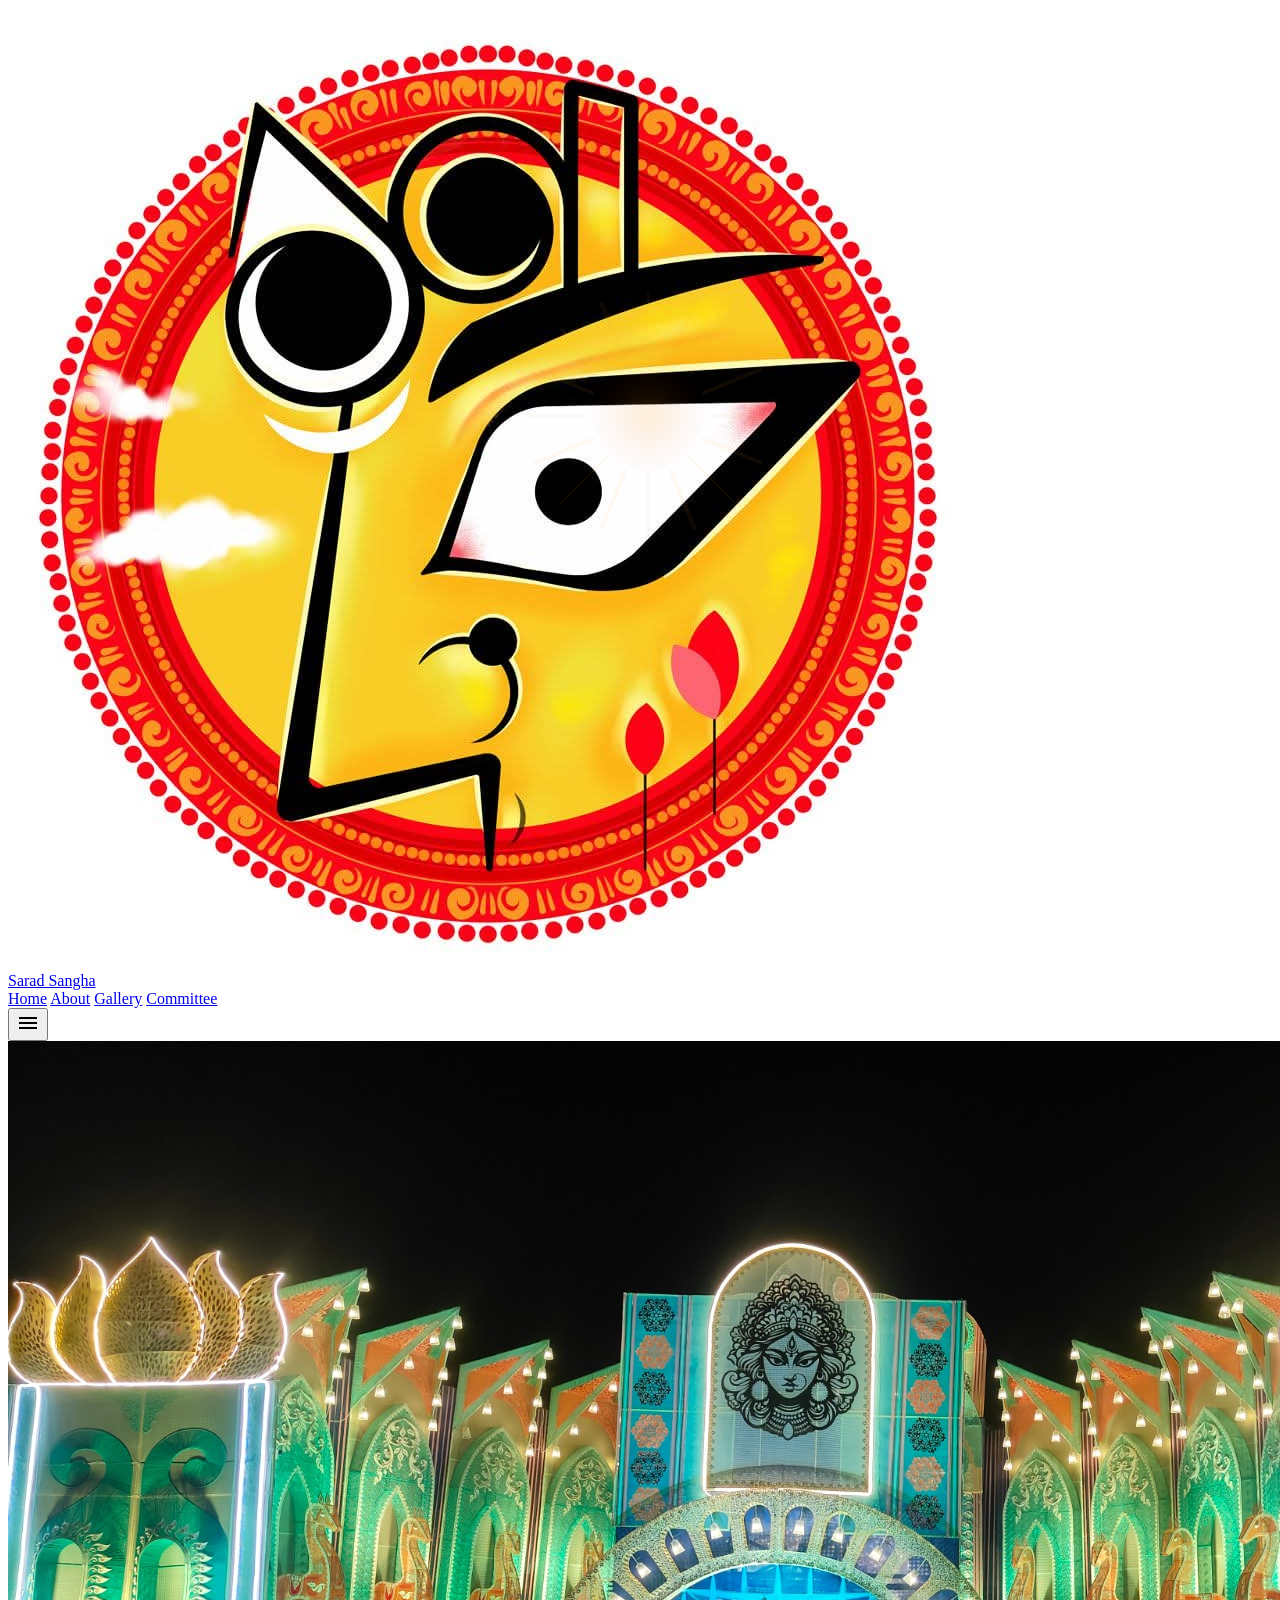
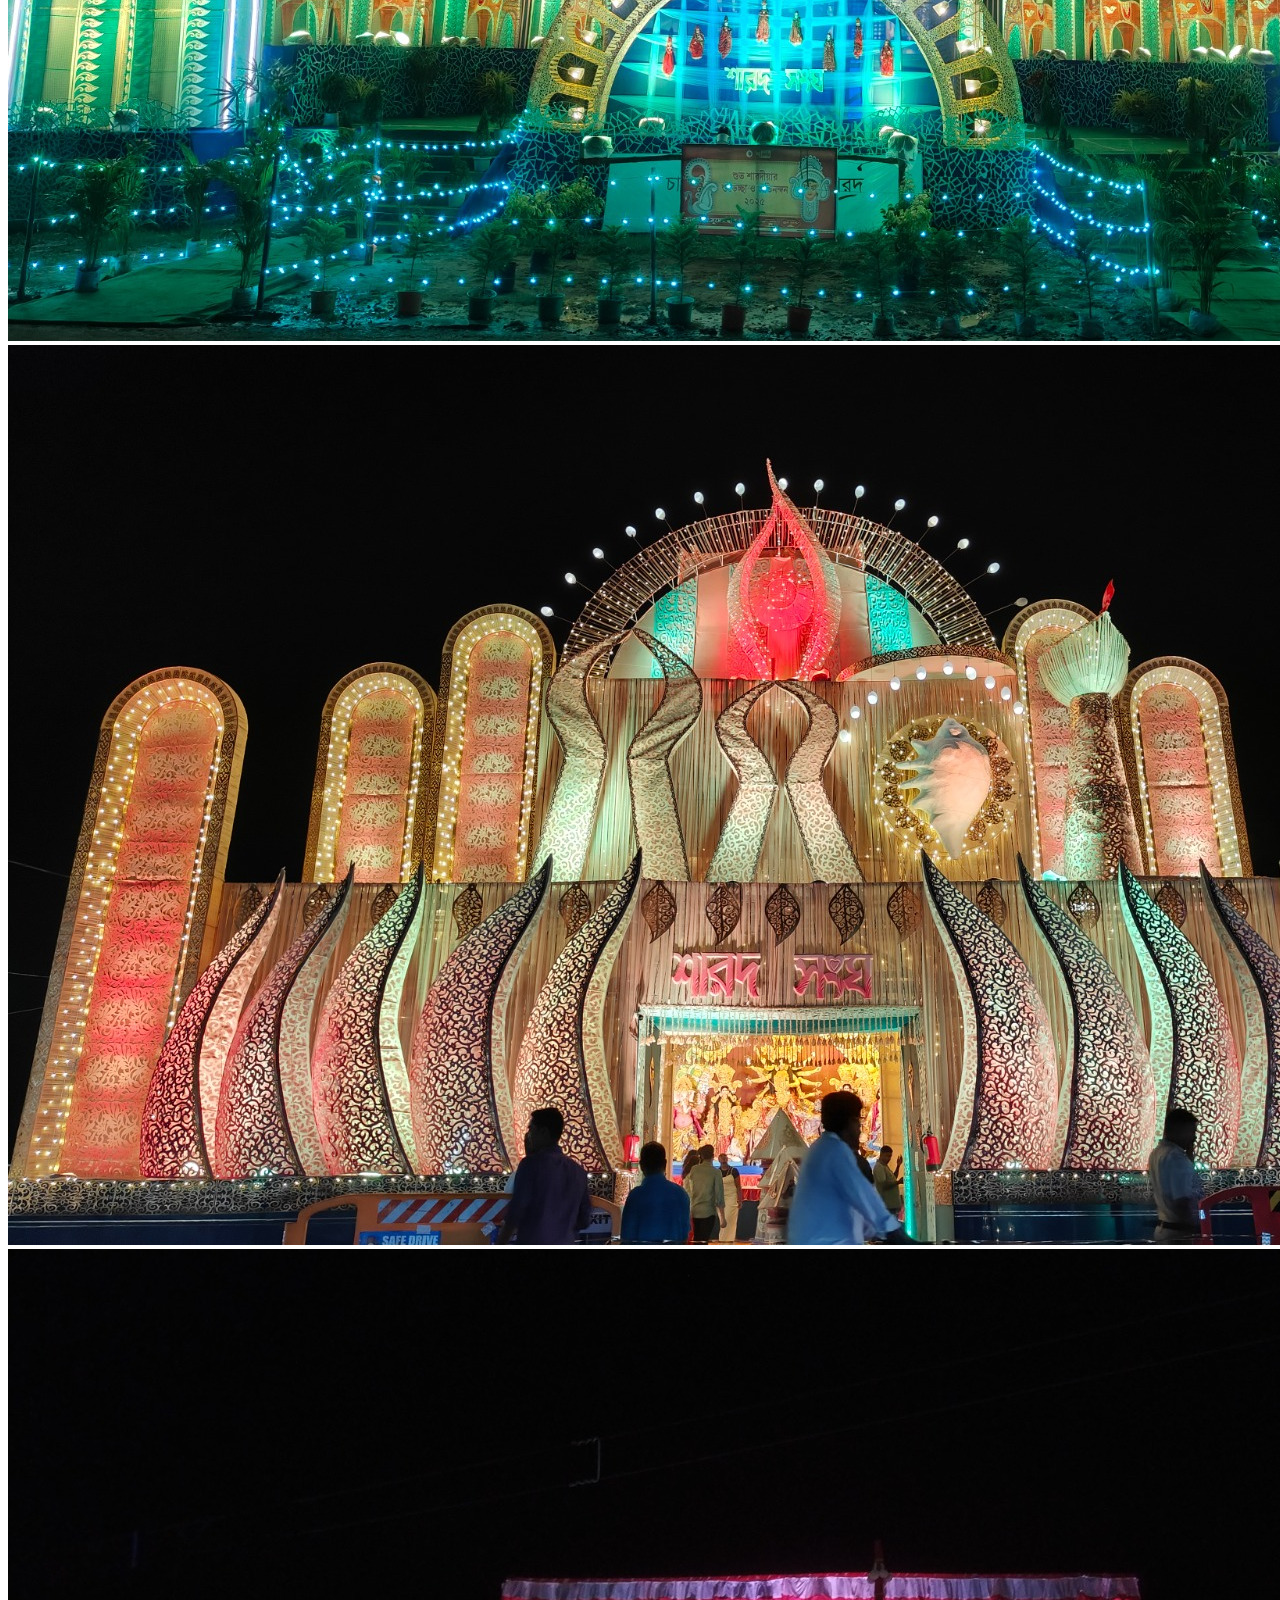
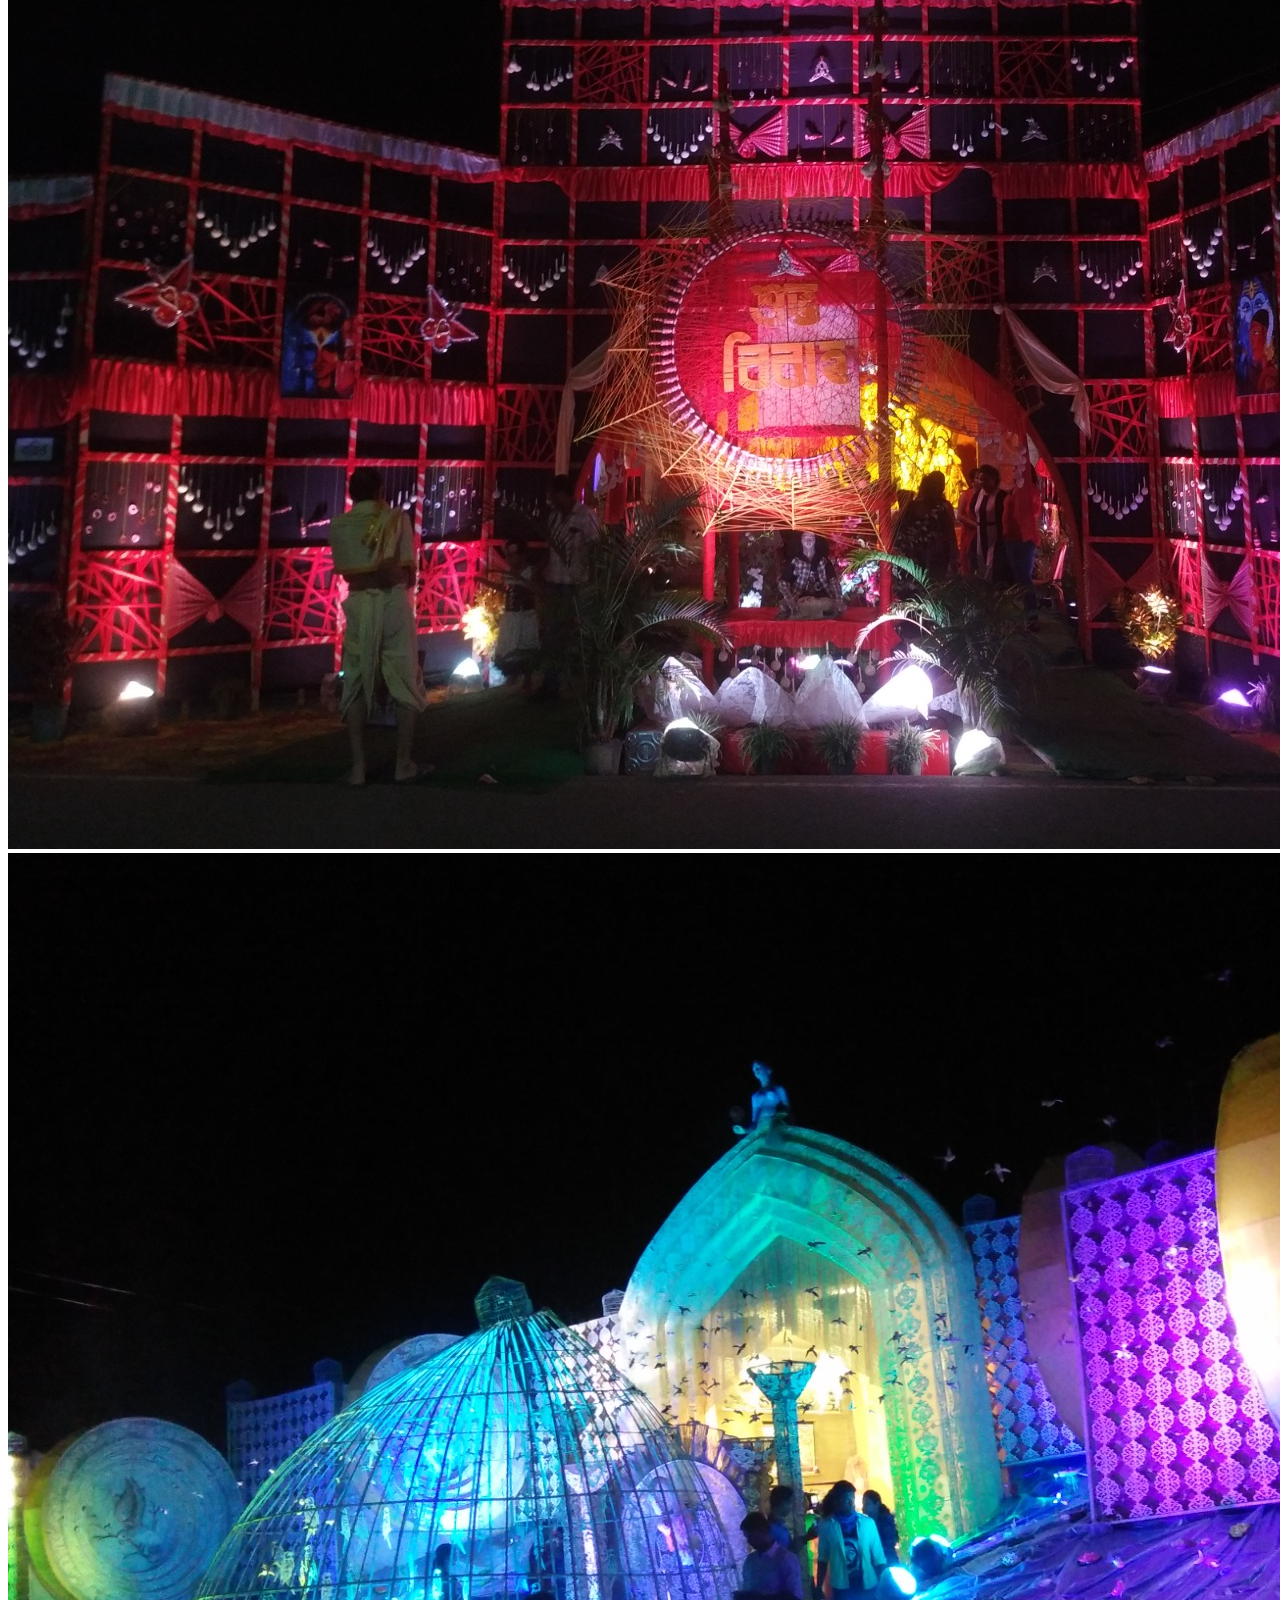
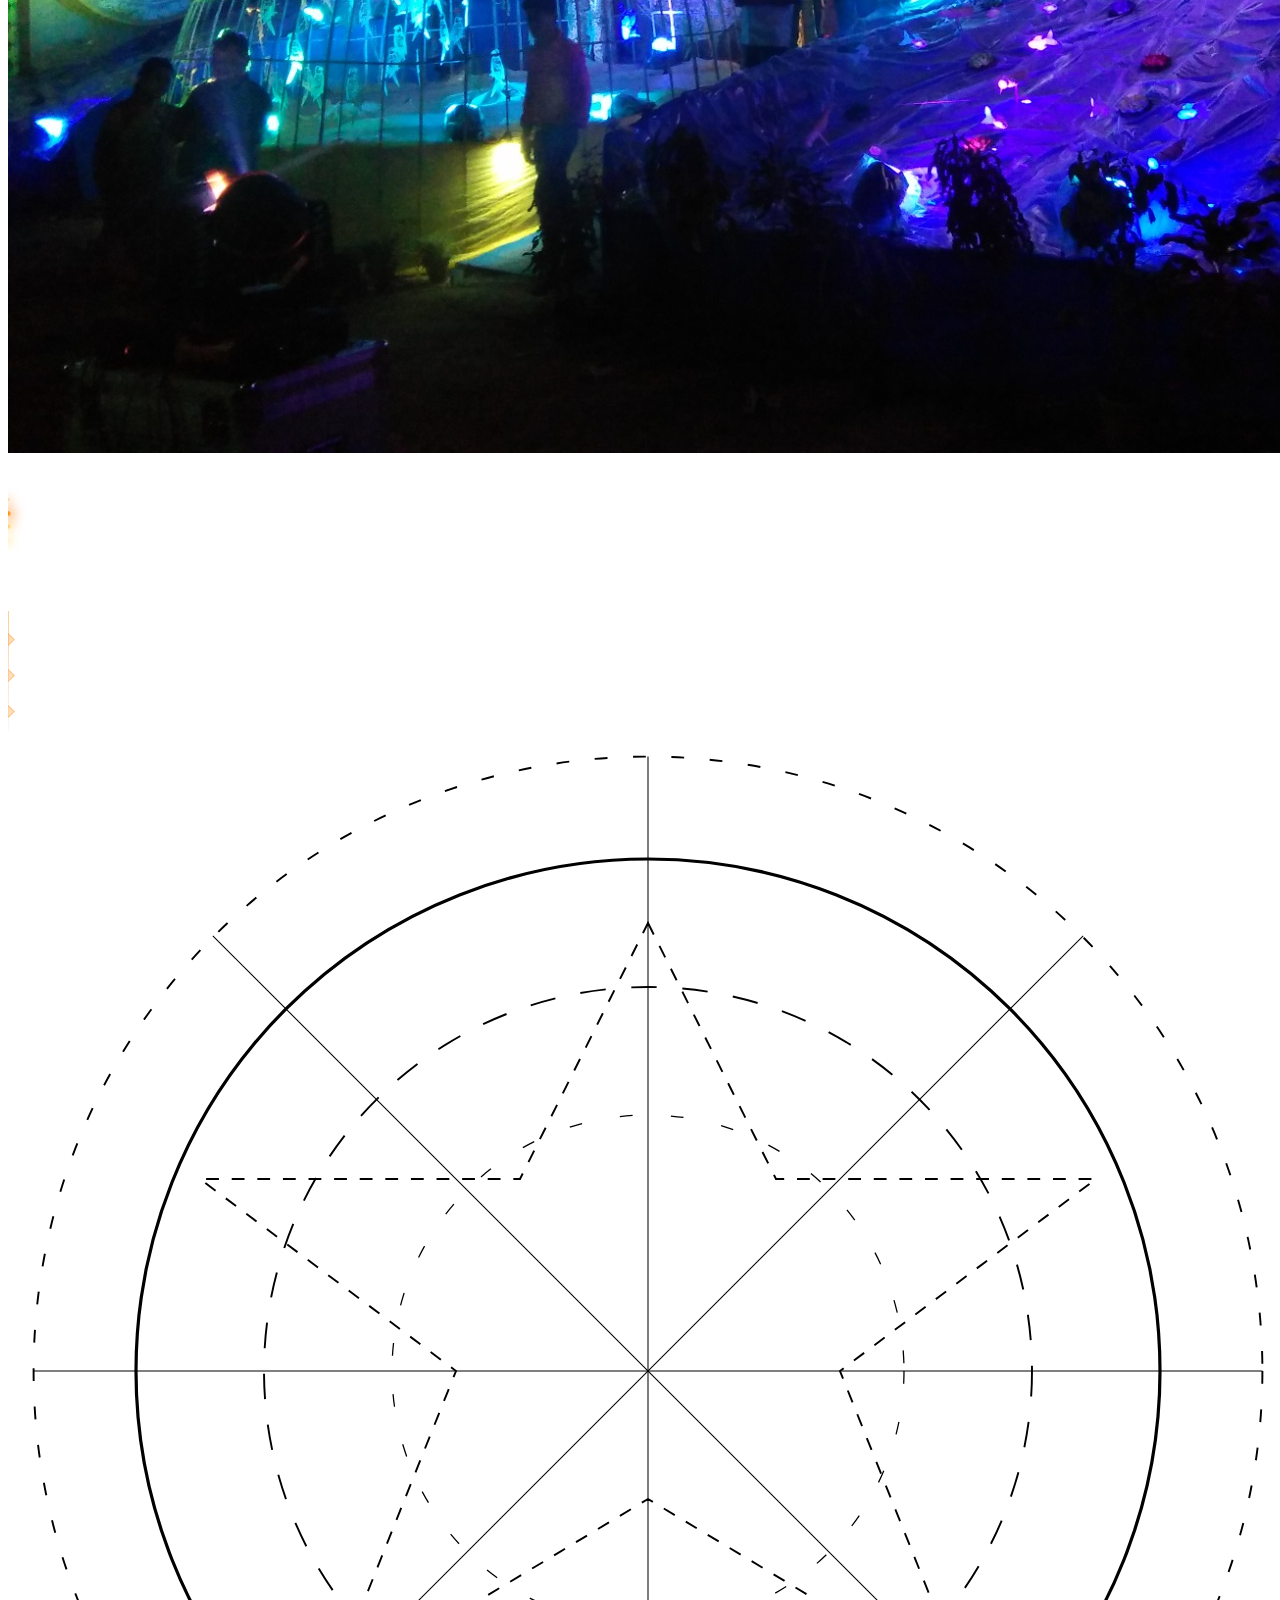
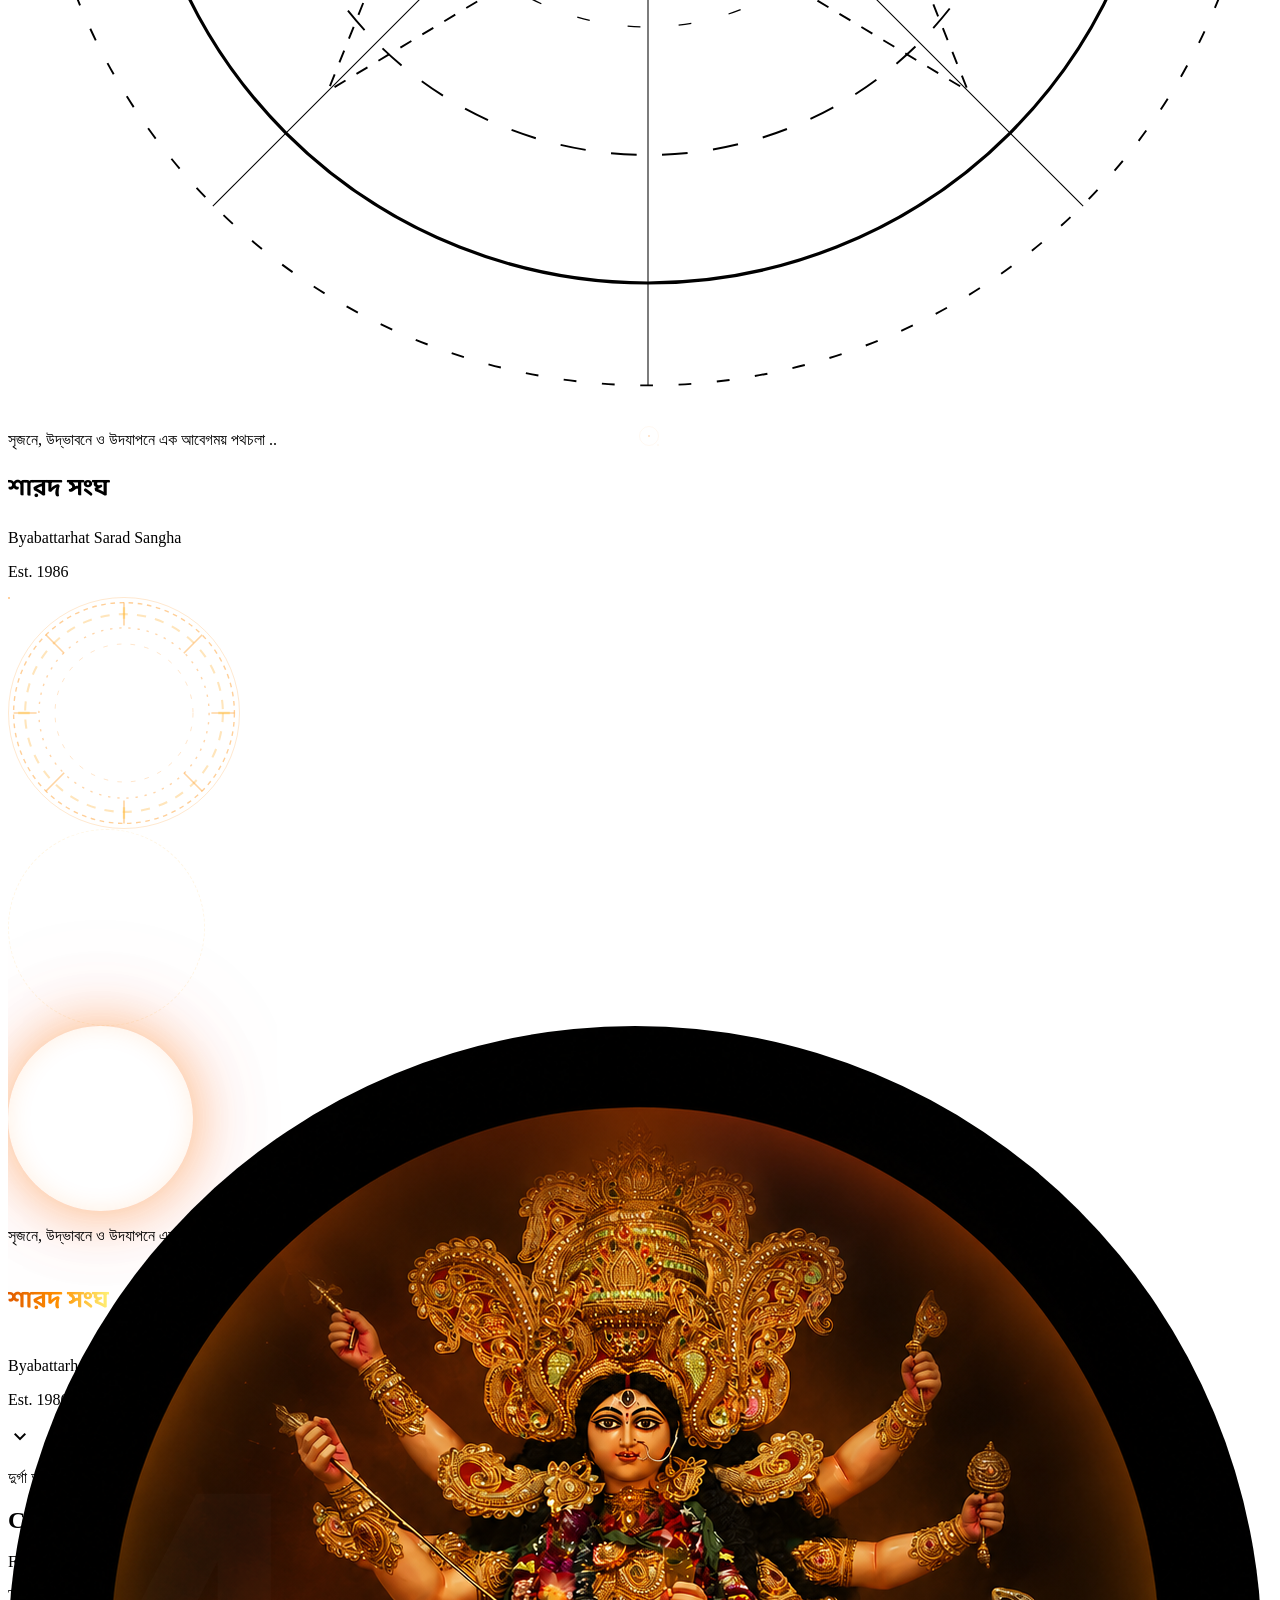
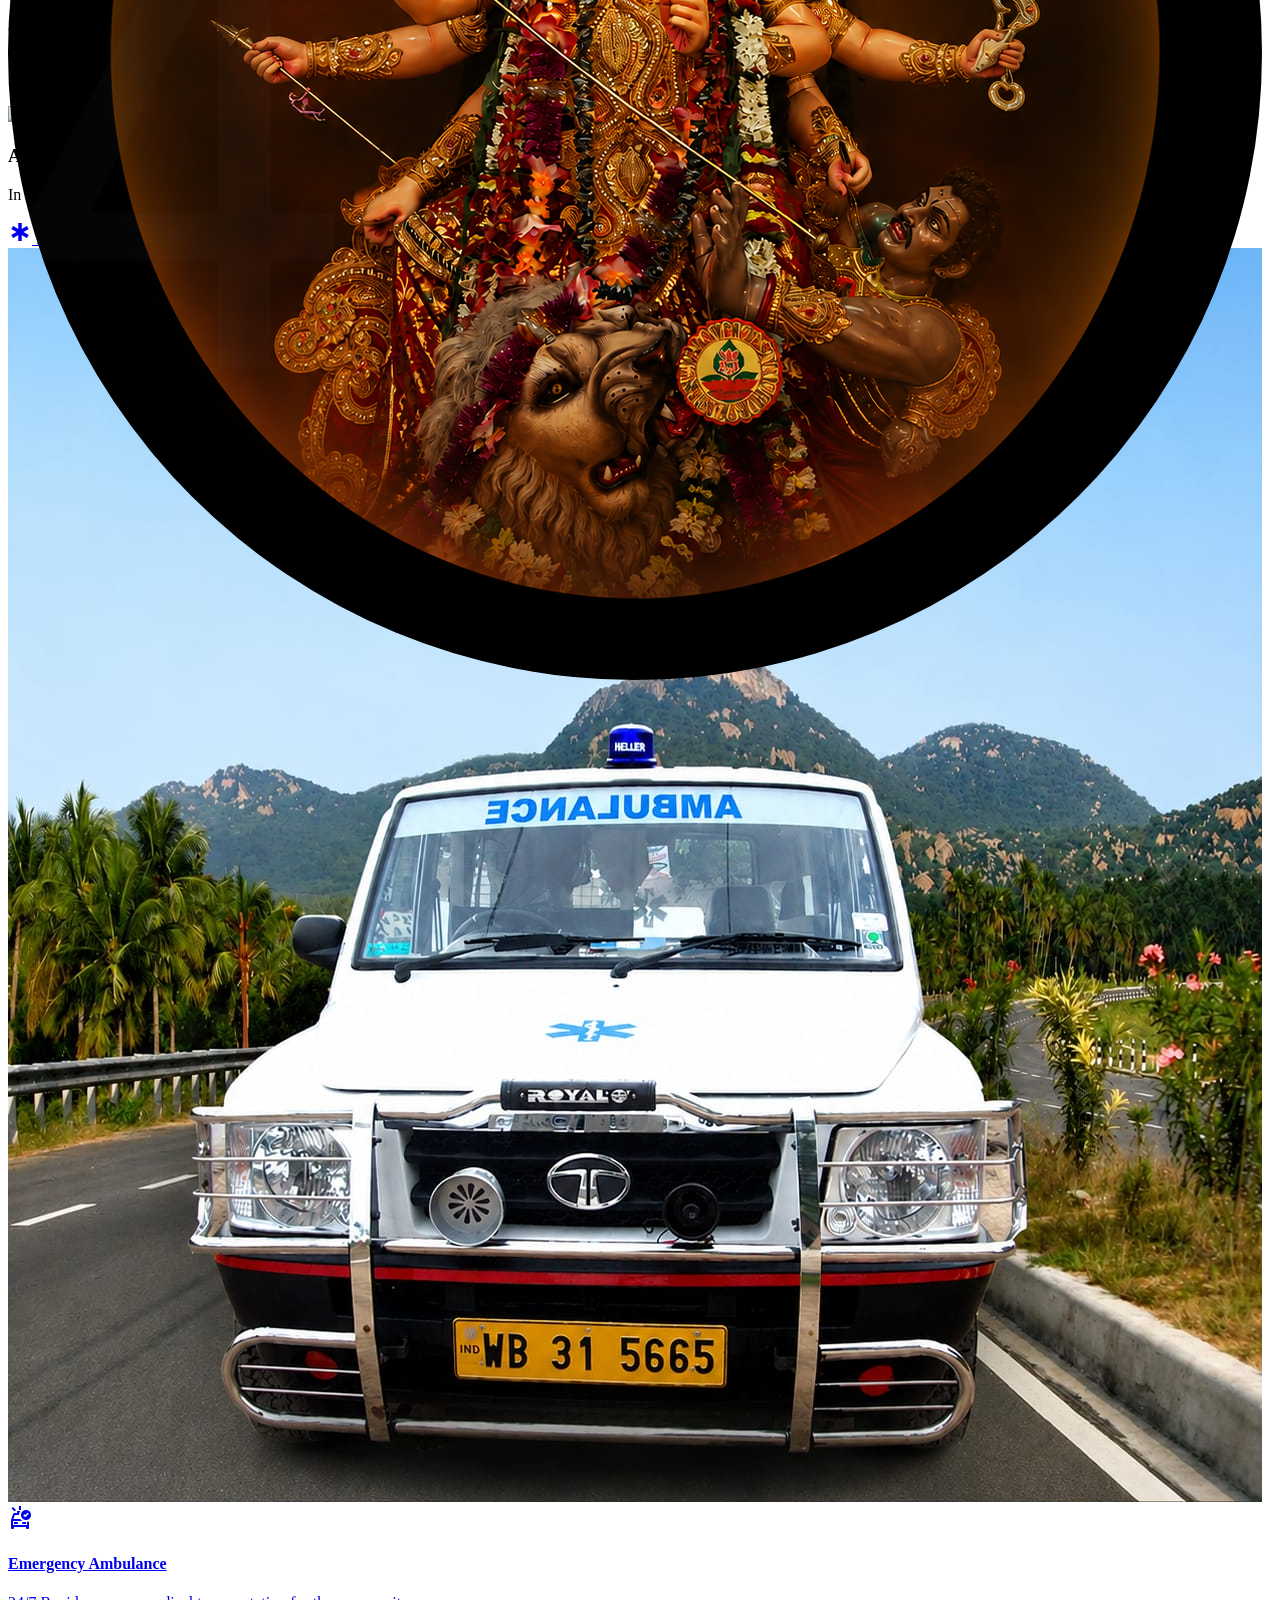
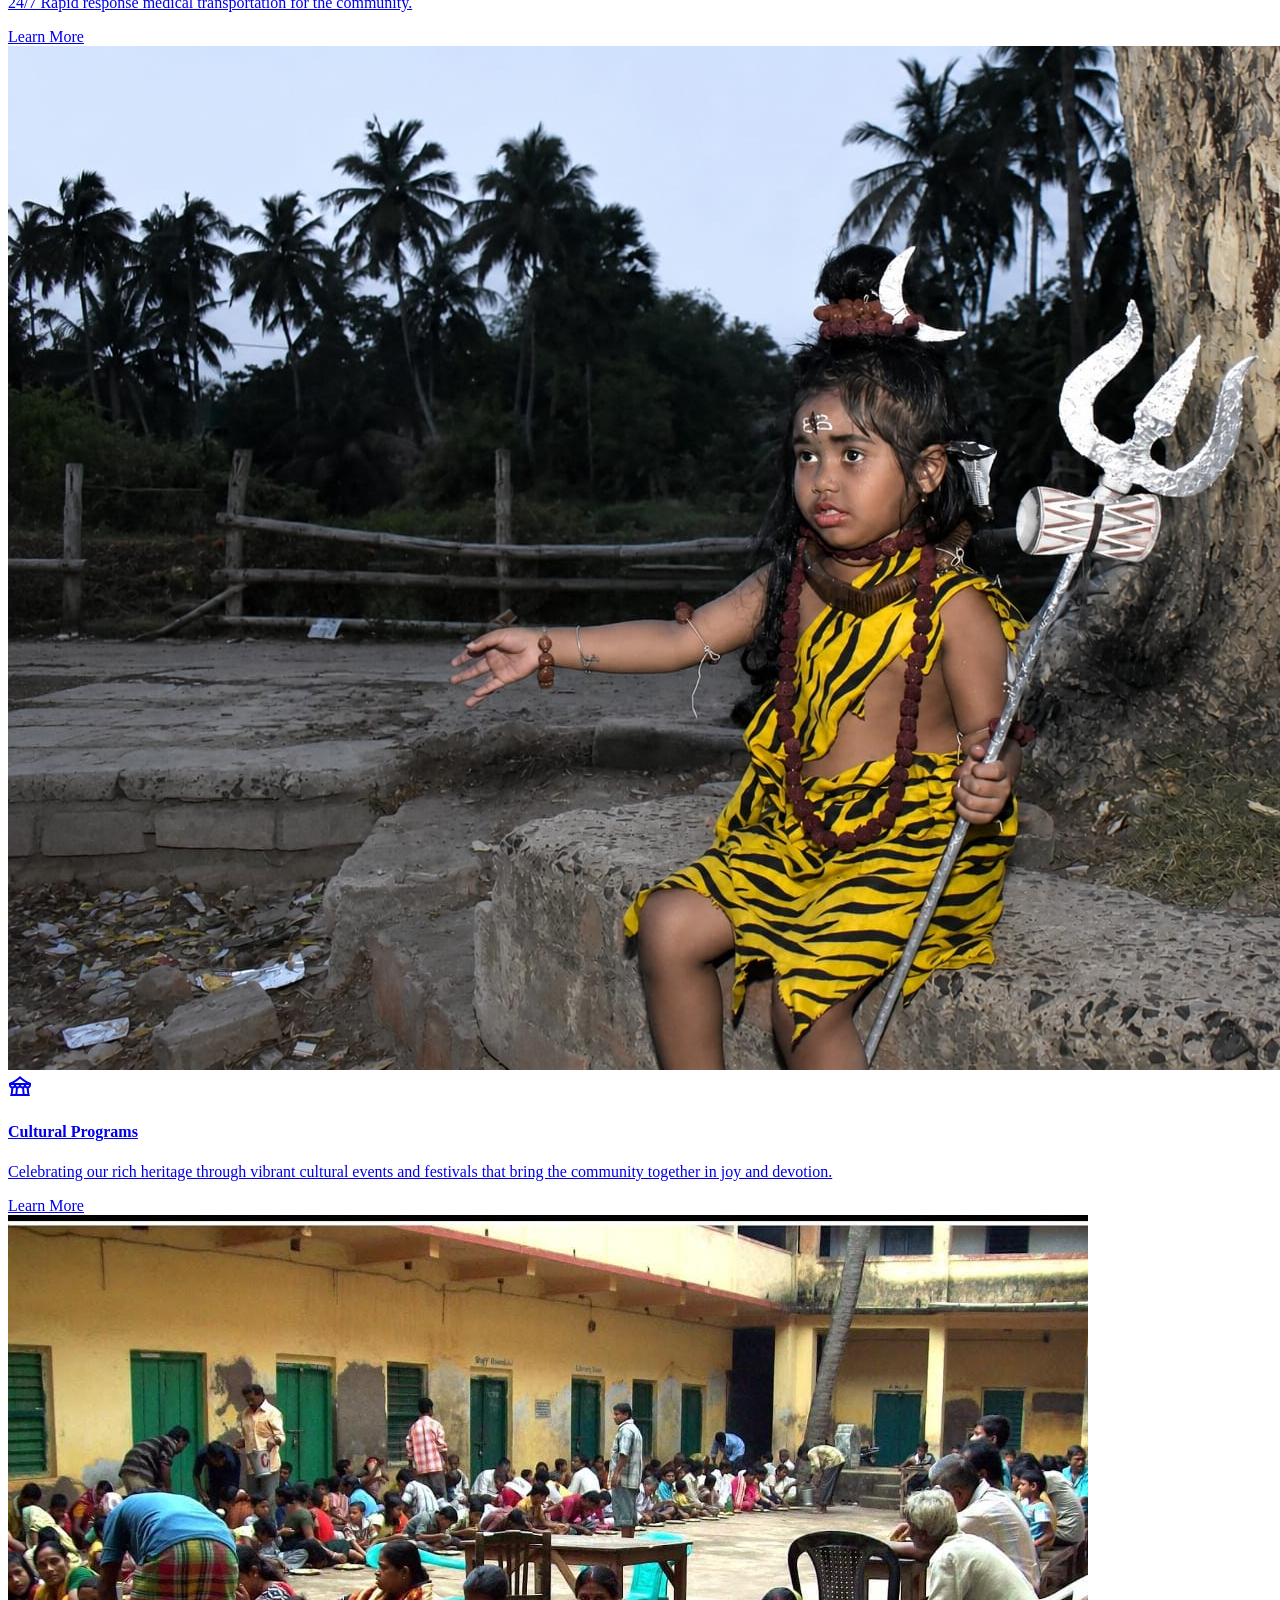
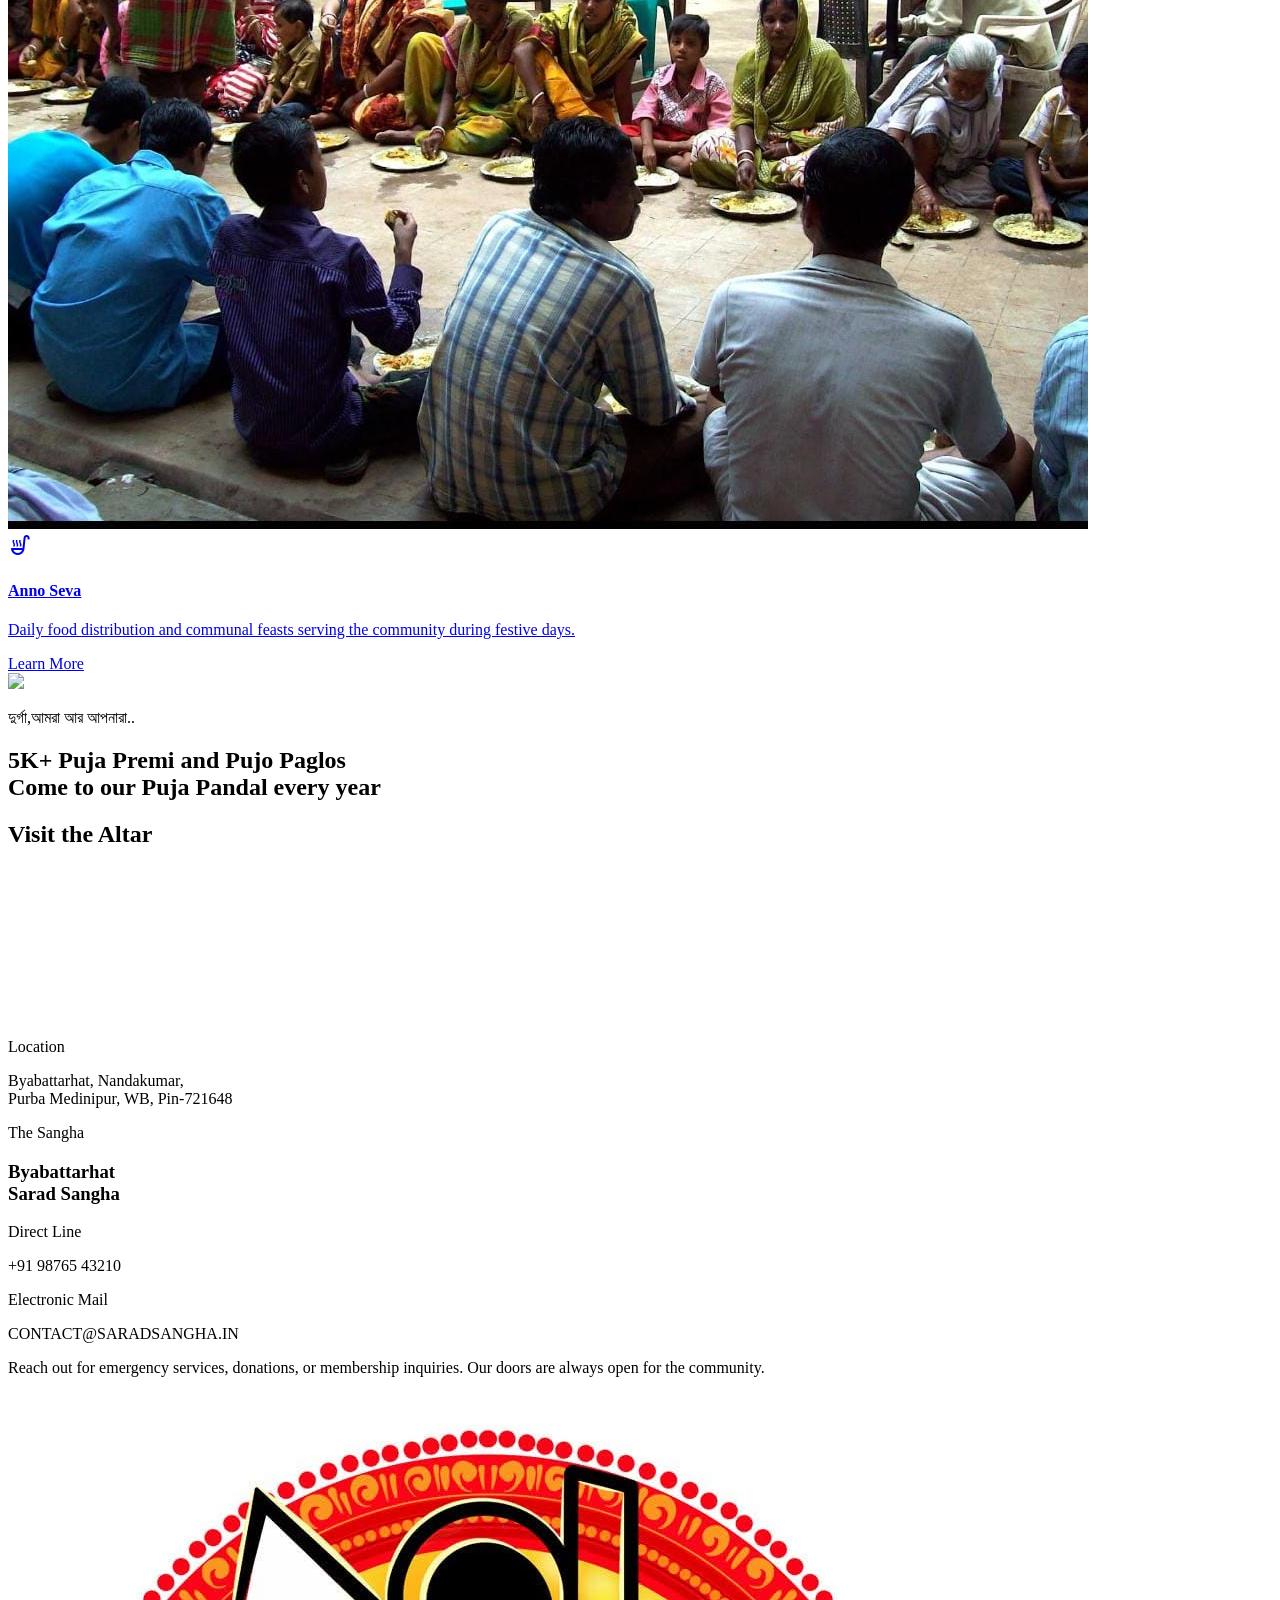
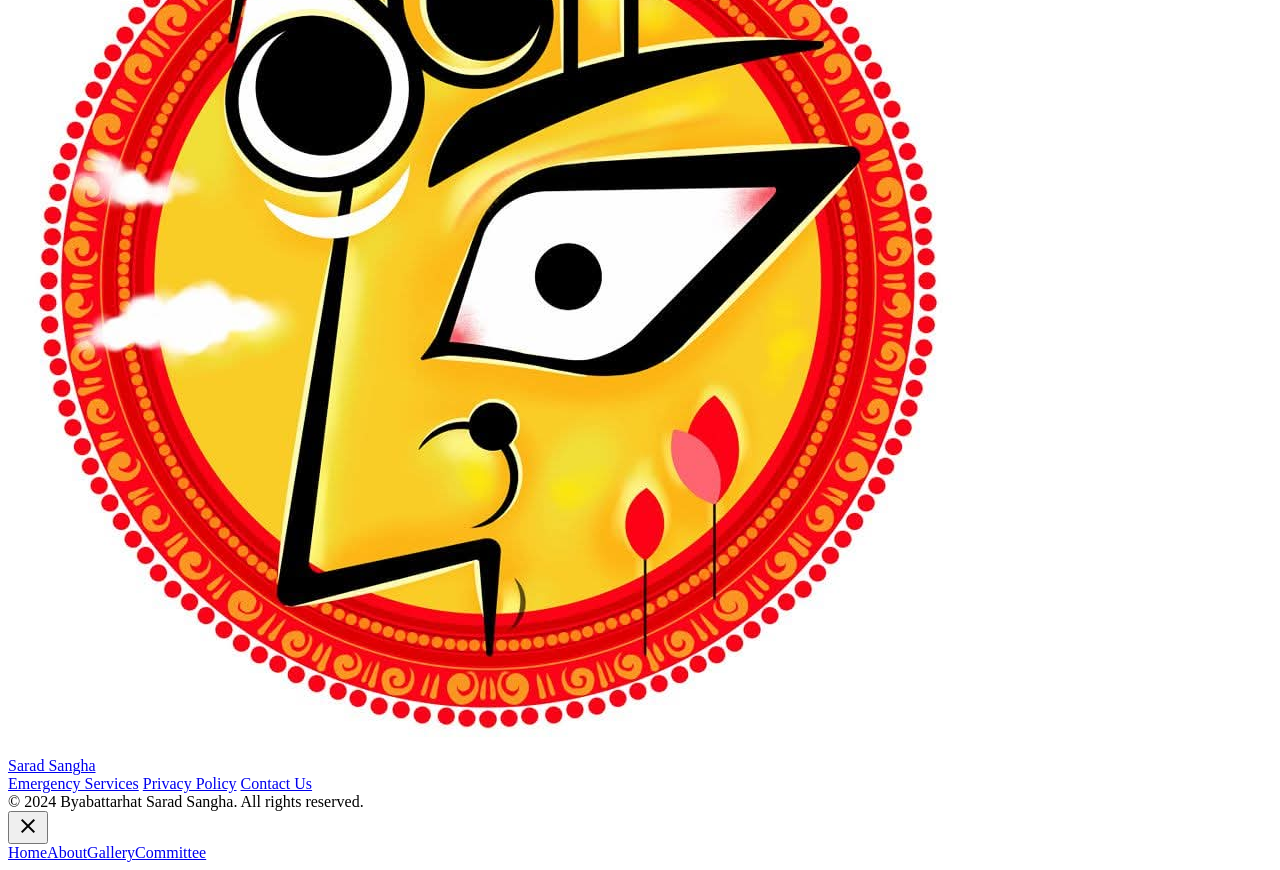
==== index.html @ 3944077e "uploading files" ====
<!DOCTYPE html>

<html class="dark scroll-smooth" lang="bn">

<head>
    <meta charset="utf-8" />
    <meta content="width=device-width, initial-scale=1.0" name="viewport" />
    <title>Sarad Sangha - Home</title>
    <link
        href="https://fonts.googleapis.com/css2?family=Epilogue:wght@700;800;900&amp;family=Manrope:wght@300;400;600&amp;family=Space+Grotesk:wght@500;700&amp;family=Material+Symbols+Outlined:wght,FILL@100..700,0..1&amp;display=swap"
        rel="stylesheet" />
    <link
        href="https://fonts.googleapis.com/css2?family=Material+Symbols+Outlined:wght,FILL@100..700,0..1&amp;display=swap"
        rel="stylesheet" />
    <link href="https://fonts.googleapis.com/css2?family=Baloo+Da+2:wght@400;700;800&display=swap" rel="stylesheet" />
    <script src="https://cdn.tailwindcss.com?plugins=forms,container-queries"></script>
    <script src="assets/js/tailwind-config.js"></script>
    <script src="assets/js/mobile-menu.js" defer></script>
    <link rel="stylesheet" href="assets/css/main.css" />
</head>

<body class="bg-surface text-on-surface font-body selection:bg-secondary selection:text-on-secondary">
    <!-- TopNavBar -->
    <header class="docked full-width top-0 sticky z-50 bg-surface/60 backdrop-blur-xl dark:bg-surface/60">
        <nav class="flex justify-between items-center w-full px-6 py-4 max-w-7xl mx-auto">
            <a href="index.html" class="flex items-center gap-3 group">
                <div
                    class="relative w-12 h-12 rounded-full overflow-hidden border border-white/10 shadow-[0_0_15px_rgba(255,179,172,0.5)] animate-[pulse_3s_ease-in-out_infinite] group-hover:scale-110 transition-all duration-500">
                    <img src="assets/images/logo.jpeg" alt="Logo"
                        class="w-full h-full object-cover group-hover:rotate-12 transition-transform duration-500" />
                </div>
                <div class="flex flex-col justify-center items-center text-center mt-1">
                    <span
                        class="text-xl md:text-2xl font-headline font-black tracking-tighter uppercase text-transparent bg-clip-text bg-gradient-to-r from-primary via-secondary to-primary bg-[size:200%_auto] animate-[pulse_3s_ease-in-out_infinite] drop-shadow-[0_0_8px_rgba(255,179,172,0.6)] leading-none">Sarad
                        Sangha</span>
                </div>
            </a>
            <div class="hidden md:flex items-center gap-8">
                <a class="text-secondary border-b border-secondary pb-1 font-headline tracking-tighter text-label-md font-label uppercase transition-colors duration-300"
                    href="index.html">Home</a>
                <a class="text-on-surface-variant hover:text-secondary font-headline tracking-tighter text-label-md font-label uppercase transition-colors duration-300"
                    href="about.html">About</a>
                <a class="text-on-surface-variant hover:text-secondary font-headline tracking-tighter text-label-md font-label uppercase transition-colors duration-300"
                    href="gallery.html">Gallery</a>
                <a class="text-on-surface-variant hover:text-secondary font-headline tracking-tighter text-label-md font-label uppercase transition-colors duration-300"
                    href="committee.html">Committee</a>
            </div>
            <div class="flex items-center gap-4">
                <button id="menu-btn"
                    class="md:hidden relative w-11 h-11 rounded-full border border-secondary/30 bg-secondary/10 hover:bg-secondary/20 backdrop-blur-md shadow-[0_0_15px_rgba(255,109,0,0.15)] flex items-center justify-center text-on-surface-variant hover:text-secondary hover:scale-105 active:scale-95 transition-all duration-300 z-30 group overflow-hidden"
                    aria-label="Open menu">
                    <span
                        class="absolute inset-0 rounded-full border border-secondary/50 animate-ping opacity-20 group-hover:opacity-40 pointer-events-none"></span>
                    <span class="material-symbols-outlined text-2xl relative z-10">menu</span>
                </button>
            </div>
        </nav>
    </header>
    <main>
        <!-- Hero Section -->
        <section
            class="relative h-[100svh] md:h-auto md:min-h-[100vh] flex flex-col justify-center items-center px-4 sm:px-6 md:px-12 pb-0 md:pb-16 md:py-20 overflow-hidden bg-surface-container-lowest">
            <div class="absolute inset-0 z-0 bg-surface-container-lowest hidden md:block" id="hero-slideshow">
                <img class="hero-slide absolute inset-0 w-full h-full object-cover object-center grayscale transition-opacity duration-[2000ms] opacity-50"
                    src="assets/images/home/WhatsApp%20Image%202026-07-08%20at%205.14.30%20PM.jpeg" />
                <img class="hero-slide absolute inset-0 w-full h-full object-cover object-center grayscale transition-opacity duration-[2000ms] opacity-0"
                    src="assets/images/home/WhatsApp%20Image.jpeg" />
                <img class="hero-slide absolute inset-0 w-full h-full object-cover object-center grayscale transition-opacity duration-[2000ms] opacity-0"
                    src="assets/images/home/WhatsApp%20Image%202026-07-jj.jpeg" />
                <img class="hero-slide absolute inset-0 w-full h-full object-cover object-center grayscale transition-opacity duration-[2000ms] opacity-0"
                    src="assets/images/home/WhatsApp%20Imann.jpeg" />
                <div
                    class="absolute inset-0 bg-gradient-to-t from-surface via-surface/60 to-surface/20 z-10 pointer-events-none">
                </div>
            </div>

            <script src="assets/js/slideshow.js" defer></script>

            <!-- Interactive Golden Sparks (Mobile Only) -->
            <canvas id="altar-sparks"
                class="absolute inset-0 w-full h-full pointer-events-none z-10 md:hidden"></canvas>

            <!-- ============================================================ -->
            <!-- CINEMATIC MOBILE BACKGROUND ATMOSPHERE                        -->
            <!-- ============================================================ -->

            <!-- Deep Radial Gradient Background (Mobile Only) - Fills the dark emptiness -->
            <div class="absolute inset-0 pointer-events-none z-0 md:hidden mobile-cinematic-bg"></div>

            <!-- Ambient Organic Glowing Lights (Mobile Only) -->
            <div
                class="absolute top-[15%] left-[-15%] w-64 h-64 rounded-full bg-secondary/12 blur-[80px] md:hidden pointer-events-none z-0 animate-ambient-1">
            </div>
            <div
                class="absolute bottom-[20%] right-[-20%] w-72 h-72 rounded-full bg-primary/8 blur-[90px] md:hidden pointer-events-none z-0 animate-ambient-2">
            </div>
            <!-- Extra subtle top gold bloom -->
            <div
                class="absolute top-0 left-1/2 -translate-x-1/2 w-80 h-80 rounded-full bg-amber-900/20 blur-[120px] md:hidden pointer-events-none z-0">
            </div>

            <!-- Cinematic vignette overlay -->
            <div class="absolute inset-0 pointer-events-none z-5 md:hidden mobile-vignette"></div>

            <!-- ============================================================ -->
            <!-- OUTER COSMIC MANDALA RINGS (fills empty vertical space)       -->
            <!-- ============================================================ -->

            <!-- Giant slow-spinning outer ring 1 -->
            <div
                class="absolute top-1/2 left-1/2 -translate-x-1/2 -translate-y-[47%] w-[240px] h-[240px] pointer-events-none z-1 md:hidden mandala-ring-outer-1">
            </div>
            <!-- Giant slow-spinning outer ring 2 -->
            <div
                class="absolute top-1/2 left-1/2 -translate-x-1/2 -translate-y-[47%] w-[205px] h-[205px] pointer-events-none z-1 md:hidden mandala-ring-outer-2">
            </div>
            <!-- Giant slow-spinning outer ring 3 (reverse) -->
            <div
                class="absolute top-1/2 left-1/2 -translate-x-1/2 -translate-y-[47%] w-[180px] h-[180px] pointer-events-none z-1 md:hidden mandala-ring-outer-3">
            </div>

            <!-- ============================================================ -->
            <!-- FLOATING LIGHT ORBS (orbiting particles)                      -->
            <!-- ============================================================ -->
            <div class="absolute top-1/2 left-1/2 pointer-events-none z-8 md:hidden"
                style="transform: translate(-50%, -47%)">
                <!-- Orbit track 1 -->
                <div class="orb-orbit" style="width:192px;height:192px;animation-duration:18s;">
                    <div class="orb-particle"
                        style="background:rgba(255,140,0,0.9);box-shadow:0 0 12px 4px rgba(255,120,0,0.6);"></div>
                </div>
                <!-- Orbit track 2 (reverse, different angle) -->
                <div class="orb-orbit"
                    style="width:165px;height:165px;animation-duration:24s;animation-direction:reverse;">
                    <div class="orb-particle"
                        style="background:rgba(255,200,80,0.8);box-shadow:0 0 10px 3px rgba(255,200,60,0.5);width:4px;height:4px;">
                    </div>
                </div>
                <!-- Orbit track 3 (tiny, fast) -->
                <div class="orb-orbit" style="width:218px;height:218px;animation-duration:32s;">
                    <div class="orb-particle"
                        style="background:rgba(255,179,100,0.6);box-shadow:0 0 8px 2px rgba(255,150,50,0.4);width:3px;height:3px;">
                    </div>
                </div>
                <!-- Orbit track 4 (slow, big) -->
                <div class="orb-orbit"
                    style="width:135px;height:135px;animation-duration:14s;animation-direction:reverse;">
                    <div class="orb-particle"
                        style="background:rgba(255,240,180,0.7);box-shadow:0 0 8px 3px rgba(255,220,100,0.45);width:3px;height:3px;">
                    </div>
                </div>
            </div>

            <!-- ============================================================ -->
            <!-- DIVINE CORONA RAYS (SVG sunburst behind the Durga image)     -->
            <!-- ============================================================ -->
            <div class="absolute top-1/2 left-1/2 -translate-x-1/2 pointer-events-none z-6 md:hidden divine-corona"
                style="top: calc(50% - 47%)">
                <svg viewBox="0 0 400 400" width="260" height="260" xmlns="http://www.w3.org/2000/svg">
                    <defs>
                        <radialGradient id="coronaGrad" cx="50%" cy="50%" r="50%">
                            <stop offset="0%" stop-color="rgba(255,140,0,0.18)" />
                            <stop offset="60%" stop-color="rgba(255,100,0,0.06)" />
                            <stop offset="100%" stop-color="rgba(255,60,0,0)" />
                        </radialGradient>
                    </defs>
                    <g transform="translate(200,200)">
                        <!-- 16 divine light rays -->
                        <line x1="0" y1="-90" x2="0" y2="-190" stroke="rgba(255,160,40,0.12)" stroke-width="2" />
                        <line x1="0" y1="-90" x2="0" y2="-190" stroke="rgba(255,160,40,0.08)" stroke-width="6"
                            transform="rotate(22.5)" />
                        <line x1="0" y1="-90" x2="0" y2="-190" stroke="rgba(255,160,40,0.12)" stroke-width="2"
                            transform="rotate(45)" />
                        <line x1="0" y1="-90" x2="0" y2="-190" stroke="rgba(255,160,40,0.08)" stroke-width="6"
                            transform="rotate(67.5)" />
                        <line x1="0" y1="-90" x2="0" y2="-190" stroke="rgba(255,160,40,0.12)" stroke-width="2"
                            transform="rotate(90)" />
                        <line x1="0" y1="-90" x2="0" y2="-190" stroke="rgba(255,160,40,0.08)" stroke-width="6"
                            transform="rotate(112.5)" />
                        <line x1="0" y1="-90" x2="0" y2="-190" stroke="rgba(255,160,40,0.12)" stroke-width="2"
                            transform="rotate(135)" />
                        <line x1="0" y1="-90" x2="0" y2="-190" stroke="rgba(255,160,40,0.08)" stroke-width="6"
                            transform="rotate(157.5)" />
                        <line x1="0" y1="-90" x2="0" y2="-190" stroke="rgba(255,160,40,0.12)" stroke-width="2"
                            transform="rotate(180)" />
                        <line x1="0" y1="-90" x2="0" y2="-190" stroke="rgba(255,160,40,0.08)" stroke-width="6"
                            transform="rotate(202.5)" />
                        <line x1="0" y1="-90" x2="0" y2="-190" stroke="rgba(255,160,40,0.12)" stroke-width="2"
                            transform="rotate(225)" />
                        <line x1="0" y1="-90" x2="0" y2="-190" stroke="rgba(255,160,40,0.08)" stroke-width="6"
                            transform="rotate(247.5)" />
                        <line x1="0" y1="-90" x2="0" y2="-190" stroke="rgba(255,160,40,0.12)" stroke-width="2"
                            transform="rotate(270)" />
                        <line x1="0" y1="-90" x2="0" y2="-190" stroke="rgba(255,160,40,0.08)" stroke-width="6"
                            transform="rotate(292.5)" />
                        <line x1="0" y1="-90" x2="0" y2="-190" stroke="rgba(255,160,40,0.12)" stroke-width="2"
                            transform="rotate(315)" />
                        <line x1="0" y1="-90" x2="0" y2="-190" stroke="rgba(255,160,40,0.08)" stroke-width="6"
                            transform="rotate(337.5)" />
                        <!-- Central glow disc -->
                        <circle cx="0" cy="0" r="90" fill="url(#coronaGrad)" />
                    </g>
                </svg>
            </div>

            <!-- ============================================================ -->
            <!-- SACRED GEOMETRY CONNECTOR (between image and text)            -->
            <!-- ============================================================ -->

            <!-- Divine Connecting Light Path (Mobile Only) - Enhanced -->
            <div class="absolute pointer-events-none md:hidden z-10 sacred-connector">
                <!-- Main spine line -->
                <div class="connector-spine"></div>
                <!-- Glowing pulsing dot sliding down this path infinitely -->
                <div
                    class="w-2 h-2 rounded-full bg-secondary shadow-[0_0_14px_4px_rgba(255,109,0,0.7)] absolute left-1/2 -translate-x-1/2 animate-slide-light circle-badge">
                </div>
                <!-- Subtle diamond nodes along the path -->
                <div class="connector-node" style="top: 20%;"></div>
                <div class="connector-node" style="top: 50%;"></div>
                <div class="connector-node" style="top: 80%;"></div>
            </div>

            <!-- Central Background Sacred Mandala (Foil Watermark, Mobile Only) -->
            <div
                class="absolute top-[48%] left-1/2 -translate-x-1/2 -translate-y-1/2 w-[220px] h-[220px] pointer-events-none z-0 opacity-[0.06] md:hidden animate-aura circle-badge">
                <svg class="w-full h-full text-secondary" viewBox="0 0 100 100" fill="none" stroke="currentColor">
                    <circle cx="50" cy="50" r="48" stroke-width="0.15" stroke-dasharray="1, 2" />
                    <circle cx="50" cy="50" r="40" stroke-width="0.25" />
                    <circle cx="50" cy="50" r="30" stroke-width="0.15" stroke-dasharray="2, 2" />
                    <circle cx="50" cy="50" r="20" stroke-width="0.1" stroke-dasharray="1, 3" />
                    <line x1="50" y1="2" x2="50" y2="98" stroke-width="0.08" />
                    <line x1="2" y1="50" x2="98" y2="50" stroke-width="0.08" />
                    <line x1="16" y1="16" x2="84" y2="84" stroke-width="0.08" />
                    <line x1="84" y1="16" x2="16" y2="84" stroke-width="0.08" />
                    <polygon points="50,15 60,35 85,35 65,50 75,75 50,60 25,75 35,50 15,35 40,35" stroke-width="0.15"
                        stroke-dasharray="1, 1" />
                </svg>
            </div>


            <!-- Desktop-only hero content -->
            <div class="relative z-20 max-w-7xl mx-auto w-full hidden md:flex flex-col items-center text-center px-2">
                <!-- Bengali subtitle -->
                <p
                    class="font-headline text-white/90 text-xs sm:text-lg md:text-2xl tracking-[0.05em] sm:tracking-[0.2em] mb-2 sm:mb-6 uppercase font-medium drop-shadow-lg">
                    সৃজনে, উদ্ভাবনে ও উদযাপনে এক আবেগময় পথচলা ..
                </p>

                <!-- Bengali Main Title -->
                <h1 style="font-family: 'Baloo Da 2', cursive;"
                    class="text-[clamp(2rem,10vw,8rem)] font-extrabold text-[#e05c00] leading-[1.1] mb-3 sm:mb-8 drop-shadow-[0_4px_20px_rgba(224,92,0,0.6)]">
                    শারদ সংঘ
                </h1>

                <!-- Divider + English name + Est. -->
                <div class="flex flex-col items-center w-full">
                    <div
                        class="h-[2px] w-16 sm:w-32 bg-gradient-to-r from-transparent via-secondary to-transparent opacity-80 mb-3 sm:mb-8">
                    </div>
                    <p
                        class="font-headline text-sm sm:text-3xl md:text-5xl text-white tracking-[0.1em] sm:tracking-[0.15em] uppercase font-bold mb-4 sm:mb-8 drop-shadow-xl text-balance">
                        Byabattarhat Sarad Sangha
                    </p>
                    <div
                        class="inline-flex items-center gap-2 sm:gap-3 px-4 sm:px-6 py-1.5 sm:py-2.5 rounded-full border border-secondary/30 bg-secondary/10 backdrop-blur-md shadow-[0_0_15px_rgba(255,109,0,0.2)]">
                        <span class="w-1.5 sm:w-2 h-1.5 sm:h-2 rounded-full bg-secondary animate-pulse"></span>
                        <p
                            class="font-label text-secondary uppercase tracking-[0.2em] sm:tracking-[0.5em] text-[10px] sm:text-sm font-black">
                            Est. 1986
                        </p>
                        <span class="w-1.5 sm:w-2 h-1.5 sm:h-2 rounded-full bg-secondary animate-pulse"></span>
                    </div>
                </div>
            </div>

            <!-- ============================================================ -->
            <!-- MOBILE-ONLY HERO CONTENT (Redesigned - no more gap-52 void)  -->
            <!-- ============================================================ -->
            <div
                class="relative z-25 max-w-7xl mx-auto w-full flex-1 flex md:hidden flex-col items-center justify-center text-center px-4 pt-10 pb-16">

                <!-- Divine Altar Visual Centerpiece (Mobile Only, Normal Flow) -->
                <div id="hero-centerpiece"
                    class="relative w-full h-[180px] flex items-center justify-center pointer-events-none z-20 mb-0">

                    <!-- Enhanced ripple rings with glow -->
                    <div class="ripple-ring w-[112px] h-[112px]" style="border-color:rgba(255,120,0,0.3);"></div>
                    <div class="ripple-ring w-[130px] h-[130px]"
                        style="animation-delay: 2s;border-color:rgba(255,140,0,0.2);"></div>
                    <div class="ripple-ring w-[150px] h-[150px]"
                        style="animation-delay: 4s;border-color:rgba(255,160,40,0.15);"></div>

                    <!-- Rotating Divine Aura mandala -->
                    <div id="hero-aura"
                        class="absolute rounded-full flex items-center justify-center animate-aura opacity-75 circle-badge transition-transform duration-300 ease-out"
                        style="width:230px;height:230px;border:1px solid rgba(255,150,40,0.22);">
                        <svg class="w-full h-full" viewBox="0 0 100 100" fill="none">
                            <circle cx="50" cy="50" r="48" stroke="rgba(255,160,50,0.5)" stroke-width="0.6"
                                stroke-dasharray="2,2" />
                            <circle cx="50" cy="50" r="43" stroke="rgba(255,180,60,0.35)" stroke-width="0.9"
                                stroke-dasharray="4,4" />
                            <circle cx="50" cy="50" r="37" stroke="rgba(255,150,40,0.4)" stroke-width="0.6"
                                stroke-dasharray="1,3" />
                            <circle cx="50" cy="50" r="30" stroke="rgba(255,140,30,0.25)" stroke-width="0.4"
                                stroke-dasharray="2,4" />
                            <path
                                d="M50 2 L50 12 M50 88 L50 98 M2 50 L12 50 M88 50 L98 50 M16 16 L24 24 M76 76 L84 84 M84 16 L76 24 M24 76 L16 84"
                                stroke="rgba(255,160,50,0.45)" stroke-width="0.7" />
                            <path d="M50 4 L50 9 M50 91 L50 96 M4 50 L9 50 M91 50 L96 50" stroke="rgba(255,200,80,0.5)"
                                stroke-width="1" />
                        </svg>
                    </div>

                    <!-- Counter-rotating inner ring — subtle shimmer -->
                    <div class="absolute rounded-full circle-badge pointer-events-none"
                        style="width:195px;height:195px;animation:rotateAura 35s linear infinite reverse;opacity:0.45;border:1px dashed rgba(255,190,70,0.32);">
                    </div>

                    <!-- Maa Durga Medallion — centered, increased to 185px -->
                    <div id="hero-durga-wrap"
                        class="relative rounded-full border-2 border-amber-400/55 bg-secondary/5 flex items-center justify-center circle-badge overflow-hidden animate-divine transition-transform duration-300 ease-out z-20"
                        style="width:185px;height:185px;box-shadow:0 0 50px rgba(255,120,0,0.4),0 0 100px rgba(255,80,0,0.18),0 0 160px rgba(200,60,0,0.08),inset 0 0 25px rgba(255,120,0,0.12);">
                        <div
                            class="absolute inset-0 bg-gradient-to-tr from-secondary/15 to-primary/8 rounded-full circle-badge z-0">
                        </div>
                        <!-- Subtle inner rim glow -->
                        <div class="absolute inset-0 rounded-full circle-badge z-30"
                            style="box-shadow: inset 0 0 20px rgba(255,140,0,0.2), inset 0 0 6px rgba(255,200,80,0.15);">
                        </div>
                        <!-- The home_rounded image -->
                        <img id="hero-bg-img" src="assets/images/home/home_rounded.png" alt="Home Altar Pandal"
                            class="absolute top-0 left-0 w-full h-full object-cover circle-badge z-10 transition-transform duration-300 ease-out" />
                    </div>
                </div>



                <!-- Text Wrapper (Mobile Only, Normal Flow) -->
                <div class="w-full flex flex-col items-center justify-center text-center z-10 mt-20">
                    <!-- Bengali subtitle -->
                    <p
                        class="reveal-text reveal-delay-1 font-headline text-white/90 text-xs min-[360px]:text-sm tracking-[0.05em] mb-3 font-semibold drop-shadow-md">
                        সৃজনে, উদ্ভাবনে ও উদযাপনে এক আবেগময় পথচলা ..
                    </p>

                    <!-- Bengali Main Title (Premium gold/orange shifting shimmer) -->
                    <div class="reveal-text reveal-delay-2 mb-3">
                        <h1 style="font-family: 'Baloo Da 2', cursive;"
                            class="text-4xl min-[360px]:text-5xl font-black leading-none title-shimmer drop-shadow-[0_2px_20px_rgba(255,109,0,0.5)]">
                            শারদ সংঘ
                        </h1>
                    </div>

                    <!-- Divider line matching desktop style -->
                    <div
                        class="reveal-text reveal-delay-3 h-[1.5px] w-28 bg-gradient-to-r from-transparent via-secondary to-transparent opacity-90 mt-1 mb-3">
                    </div>

                    <!-- English name -->
                    <p
                        class="reveal-text reveal-delay-3 font-headline text-xs text-white/85 tracking-[0.12em] font-bold mb-4 drop-shadow-xl uppercase">
                        Byabattarhat Sarad Sangha
                    </p>

                    <!-- Est. 1986 Badge matching desktop format -->
                    <div
                        class="reveal-text reveal-delay-4 inline-flex items-center gap-2 px-5 py-1.5 rounded-full border border-secondary/40 bg-secondary/10 backdrop-blur-md shadow-[0_0_20px_rgba(255,109,0,0.25),0_0_40px_rgba(255,80,0,0.1)] circle-badge">
                        <span class="w-1.5 h-1.5 circle-badge bg-secondary animate-pulse"></span>
                        <p class="font-label text-secondary uppercase tracking-[0.3em] text-[10px] font-black">
                            Est. 1986
                        </p>
                        <span class="w-1.5 h-1.5 circle-badge bg-secondary animate-pulse"></span>
                    </div>
                </div>
            </div>

            <!-- Scroll indicator -->
            <div
                class="absolute bottom-8 left-1/2 -translate-x-1/2 z-20 hidden md:flex flex-col items-center animate-bounce">
                <span class="material-symbols-outlined text-secondary opacity-80">keyboard_arrow_down</span>
            </div>
        </section>
        <!-- Heritage Section -->
        <section id="heritage-section"
            class="relative mb-[50px] py-28 md:py-32 px-6 md:px-12 bg-surface overflow-hidden">
            <div
                class="absolute -bottom-24 -left-24 md:-bottom-20 md:-left-20 w-48 h-48 md:w-96 md:h-96 rounded-full bg-gradient-to-tr from-primary/10 to-transparent border border-primary/20 backdrop-blur-3xl shadow-[0_8px_32px_0_rgba(0,0,0,0.3)] z-0">
            </div>
            <div
                class="absolute -top-10 -right-10 md:top-10 md:right-10 w-32 h-32 md:w-64 md:h-64 rounded-3xl bg-gradient-to-br from-white/10 to-transparent border border-white/20 backdrop-blur-2xl shadow-[0_8px_32px_0_rgba(255,179,172,0.1)] z-0">
            </div>
            <div class="heritage-foil -left-4 md:-left-20 top-0 opacity-50 md:opacity-100 z-0">4</div>
            <div class="max-w-7xl mx-auto grid grid-cols-1 md:grid-cols-12 gap-12 relative z-10">
                <div
                    class="self-center md:col-span-10 md:col-start-2 lg:col-span-8 lg:col-start-3 text-center flex flex-col items-center">
                    <p class="font-headline text-secondary text-xl sm:text-2xl md:text-3xl tracking-widest mb-4">দুর্গা
                        অন্তপ্রাণ..</p>
                    <h2
                        class="font-headline text-4xl sm:text-5xl md:text-6xl tracking-tighter mb-8 md:mb-12 leading-[1.1] text-balance">
                        Celebrating Durga Puja for the Past Four Decades
                    </h2>
                    <p class="text-on-surface-variant text-base sm:text-lg max-w-xl mb-10 md:mb-12 text-balance">
                        For Four decades, our sangha has been the beating heart of Byabattarhat's cultural identity,
                        weaving together tradition and modern artistic expression.
                    </p>
                    <div class="flex items-center gap-4 justify-center">
                        <span class="hidden md:inline-block w-12 h-[1px] bg-outline-variant"></span>
                        <span class="font-label text-xs sm:text-sm uppercase tracking-[0.2em] text-secondary">The
                            Heritage Legacy</span>
                    </div>
                </div>
            </div>
        </section>
        <!-- Commitment Header -->
        <section class="py-24 px-6 md:px-12 bg-surface-container-low">
            <div class="max-w-7xl mx-auto">
                <div class="flex flex-col items-center text-center">
                    <div
                        class="inline-block mb-12 sm:mb-20 px-8 py-3 rounded-full bg-secondary/10 border border-secondary/30 shadow-[0_0_20px_rgba(255,109,0,0.3)]">
                        <p class="font-label text-secondary uppercase tracking-[0.4em] text-sm md:text-xl">Our
                            Commitment</p>
                    </div>
                    <h2
                        class="font-headline text-2xl sm:text-3xl md:text-5xl lg:text-8xl leading-tight font-extrabold tracking-tighter text-on-surface/10 uppercase text-balance w-full px-4">
                        Community &amp; Social Services
                    </h2>
                </div>
            </div>
        </section>
        <!-- Service Section (Blood Donation) -->
        <section class="py-16 md:py-32 px-6 md:px-12 bg-surface">
            <div class="max-w-7xl mx-auto grid grid-cols-1 md:grid-cols-2 gap-12 md:gap-24 items-center">
                <div class="aspect-square bg-surface-container-lowest overflow-hidden rounded-xl">
                    <img id="blood-bag-img"
                        class="w-full h-full object-cover grayscale opacity-80 hover:grayscale-0 hover:opacity-100 hover:scale-105 transition-all duration-700 cursor-pointer select-none"
                        draggable="false"
                        data-alt="Close up of a blood donation bag with crimson red liquid and artistic surgical lighting against a dark background"
                        src="https://lh3.googleusercontent.com/aida-public/[base64]" />
                </div>
                <div class="text-center md:text-left">
                    <h3 class="font-headline text-3xl md:text-5xl tracking-tighter mb-6 md:mb-8 text-balance">Annual
                        Blood Donation Camp</h3>
                    <p class="text-on-surface-variant text-base md:text-lg mb-8 md:mb-10 leading-relaxed text-balance">
                        In times of crisis, every drop matters. Our annual camp serves as a vital lifeline for local
                        medical facilities, bringing together hundreds of donors in a mission of shared humanity.
                    </p>
                    <a href="services/blood_donor.html"
                        class="bg-secondary shadow-[0_0_20px_rgba(255,109,0,0.4)] px-8 py-5 text-white font-label font-bold uppercase tracking-widest text-sm rounded-lg hover:scale-105 active:scale-95 transition-all duration-300 inline-flex items-center gap-3">
                        <span class="material-symbols-outlined"
                            style="font-variation-settings: 'FILL' 1;">emergency</span>
                        Emergency Contact
                    </a>
                </div>
            </div>
        </section>
        <!-- Services Grid -->
        <section class="py-32 px-6 md:px-12 bg-surface-container-lowest">
            <div class="max-w-7xl mx-auto">
                <div class="grid grid-cols-1 md:grid-cols-3 gap-1">
                    <!-- Card 1 -->
                    <a href="services/ambulance_contact.html" class="block group">
                        <div
                            class="bg-surface-container-high p-12 min-h-[400px] h-full flex flex-col justify-between cursor-pointer transition-colors duration-500 hover:bg-surface-container-highest">
                            <div>
                                <div
                                    class="aspect-square mb-8 overflow-hidden rounded-lg bg-surface-container-lowest border border-white/5 shadow-2xl relative">
                                    <img class="w-full h-full object-cover opacity-60 grayscale brightness-75 contrast-125 group-hover:scale-105 transition-all duration-700"
                                        data-alt="Dramatic high-contrast night shot of an ambulance with red siren lights casting deep shadows on a dark street, cinematic film grain"
                                        src="assets/images/about/home/abbules_pic.jpeg" />
                                    <div
                                        class="absolute inset-0 bg-gradient-to-t from-surface-container-high via-transparent to-transparent">
                                    </div>
                                </div>
                                <span class="material-symbols-outlined text-secondary text-4xl mb-4">ambulance</span>
                                <h4 class="font-headline text-3xl tracking-tight mb-4 text-white">Emergency Ambulance
                                </h4>
                                <p class="text-on-surface-variant">24/7 Rapid response medical transportation for the
                                    community.</p>
                            </div>
                            <div class="flex justify-center mt-6">
                                <div
                                    class="inline-flex items-center justify-center px-12 py-4 rounded-lg bg-secondary text-white font-label text-xs uppercase tracking-widest transition-all duration-300 w-full hover:scale-105 active:scale-95 shadow-[0_0_15px_rgba(255,109,0,0.3)]">
                                    Learn More
                                </div>
                            </div>
                        </div>
                    </a>
                    <!-- Card 2 -->
                    <a href="programs/cultural_program.html" class="block group">
                        <div
                            class="bg-surface-container-high p-12 min-h-[400px] h-full flex flex-col justify-between group cursor-pointer transition-colors duration-500 hover:bg-surface-container-highest">
                            <div>
                                <div
                                    class="aspect-square mb-8 overflow-hidden rounded-lg bg-surface-container-lowest border border-white/5 shadow-2xl relative">
                                    <img class="w-full h-full object-cover opacity-60 grayscale brightness-75 contrast-125"
                                        data-alt="Macro shot of a stethoscope and medical equipment under dramatic, focused spotlight with heavy shadows, high contrast digital altar aesthetic"
                                        src="assets/images/home/cultural_program.jpeg" />
                                    <div
                                        class="absolute inset-0 bg-gradient-to-t from-surface-container-high via-transparent to-transparent">
                                    </div>
                                </div>
                                <span class="material-symbols-outlined text-secondary text-4xl mb-4">festival</span>
                                <h4 class="font-headline text-3xl tracking-tight mb-4">Cultural Programs</h4>
                                <p class="text-on-surface-variant">Celebrating our rich heritage through vibrant
                                    cultural
                                    events and festivals that bring the community together in joy and devotion.</p>
                            </div>
                            <div class="flex justify-center mt-6">
                                <div
                                    class="inline-flex items-center justify-center px-12 py-4 rounded-lg bg-secondary text-white font-label text-xs uppercase tracking-widest transition-all duration-300 w-full hover:scale-105 active:scale-95 shadow-[0_0_15px_rgba(255,109,0,0.3)]">
                                    Learn More
                                </div>
                            </div>
                        </div>
                    </a>
                    <!-- Card 3 -->
                    <a href="programs/anno_seva.html" class="block group">
                        <div
                            class="bg-surface-container-high p-12 min-h-[400px] h-full flex flex-col justify-between cursor-pointer transition-colors duration-500 hover:bg-surface-container-highest">
                            <div>
                                <div
                                    class="aspect-square mb-8 overflow-hidden rounded-lg bg-surface-container-lowest border border-white/5 shadow-2xl relative">
                                    <img class="w-full h-full object-cover opacity-60 grayscale brightness-75 contrast-125 group-hover:scale-105 transition-all duration-700"
                                        data-alt="Daily food distribution and communal feasts during Durga Puja"
                                        src="assets/images/anno seva.jpeg" />
                                    <div
                                        class="absolute inset-0 bg-gradient-to-t from-surface-container-high via-transparent to-transparent">
                                    </div>
                                </div>
                                <span class="material-symbols-outlined text-secondary text-4xl mb-4">soup_kitchen</span>
                                <h4 class="font-headline text-3xl tracking-tight mb-4 text-white">Anno Seva</h4>
                                <p class="text-on-surface-variant">Daily food distribution and communal feasts serving
                                    the
                                    community during festive days.</p>
                            </div>
                            <div class="flex justify-center mt-6">
                                <div
                                    class="inline-flex items-center justify-center px-12 py-4 rounded-lg bg-secondary text-white font-label text-xs uppercase tracking-widest transition-all duration-300 w-full hover:scale-105 active:scale-95 shadow-[0_0_15px_rgba(255,109,0,0.3)]">
                                    Learn More
                                </div>
                            </div>
                        </div>
                    </a>
                </div>
            </div>
        </section>
        <!-- Footer Strip Overlay -->
        <section class="relative min-h-[400px] md:h-[614px] flex items-center justify-center overflow-hidden">
            <img class="absolute inset-0 w-full h-full object-cover"
                data-alt="A cinematic editorial wide shot of a massive crowd visiting a magnificent Durga Puja pandal at night with dramatic lighting."
                src="https://lh3.googleusercontent.com/aida-public/[base64]" />
            <div class="absolute inset-0 bg-surface/80 backdrop-blur-[2px]"></div>
            <div class="relative z-10 text-center px-4 w-full">
                <p class="font-headline text-secondary text-2xl md:text-4xl tracking-widest mb-6">দুর্গা,আমরা আর
                    আপনারা..</p>
                <h2
                    class="font-headline text-3xl md:text-3xl lg:text-5xl font-black tracking-tighter text-white uppercase leading-tight">
                    5K+ Puja Premi and Pujo Paglos<br />
                    Come to our Puja Pandal every year
                </h2>
            </div>
        </section>
        <!-- Map & Contact -->
        <section class="py-32 px-6 md:px-12 bg-surface">
            <div class="max-w-7xl mx-auto grid grid-cols-1 md:grid-cols-2 gap-20">
                <div class="space-y-12">
                    <h2 class="font-headline text-5xl tracking-tighter">Visit the Altar</h2>
                    <div class="aspect-video bg-surface-container-low overflow-hidden">
                        <iframe class="w-full h-full border-0"
                            src="https://www.google.com/maps/embed?pb=!1m18!1m12!1m3!1d25262.96590782149!2d87.9266968698405!3d22.25782086478546!2m3!1f0!2f0!3f0!3m2!1i1024!2i768!4f13.1!3m3!1m2!1s0x3a0294a254625a05%3A0xf2600b16b69bee2!2z4Ka24Ka-4Kaw4KamIOCmuOCmguCmmA!5e0!3m2!1sen!2sin!4v1787472994474!5m2!1sen!2sin"
                            width="100%" height="100%" style="border:0;" allowfullscreen="" loading="lazy"
                            referrerpolicy="strict-origin-when-cross-origin"></iframe>
                    </div>
                    <div
                        class="grid grid-cols-2 gap-8 font-label text-sm uppercase tracking-widest text-on-surface-variant">
                        <div>
                            <p class="text-secondary mb-2">Location</p>
                            <p>Byabattarhat, Nandakumar,<br />Purba Medinipur, WB, Pin-721648</p>
                        </div>
                        <div>
                        </div>
                    </div>
                </div>
                <!-- Contact Info Section -->
                <div class="bg-surface-container-lowest p-10 md:p-16 flex flex-col justify-between">
                    <div class="space-y-12">
                        <div>
                            <p class="font-label text-xs uppercase tracking-[0.4em] text-secondary mb-4">The Sangha</p>
                            <h3 class="font-headline text-3xl md:text-4xl tracking-tighter font-bold text-white">
                                Byabattarhat<br />Sarad Sangha
                            </h3>
                        </div>
                        <div>
                            <p class="font-label text-xs uppercase tracking-[0.4em] text-on-surface-variant/40 mb-3">
                                Direct Line</p>
                            <p class="font-headline text-3xl md:text-4xl tracking-tighter font-bold text-on-surface">
                                +91 98765 43210</p>
                        </div>
                        <div>
                            <p class="font-label text-xs uppercase tracking-[0.4em] text-on-surface-variant/40 mb-3">
                                Electronic Mail</p>
                            <p
                                class="font-headline text-[15px] sm:text-xl md:text-3xl tracking-tighter font-bold text-secondary uppercase whitespace-nowrap">
                                CONTACT@SARADSANGHA.IN</p>
                        </div>
                    </div>
                    <div class="pt-8 mt-12 border-t border-white/5">
                        <p class="font-body text-sm text-on-surface-variant leading-relaxed max-w-sm">
                            Reach out for emergency services, donations, or membership inquiries. Our doors are
                            always open for the community.
                        </p>
                    </div>
                </div>
            </div>
        </section>
    </main>
    <!-- Footer -->
    <footer
        class="w-full py-12 px-8 border-t border-white/5 bg-surface-container-lowest dark:bg-surface-container-lowest">
        <div class="flex flex-col md:flex-row justify-between items-center gap-8 w-full max-w-7xl mx-auto">
            <a href="index.html" class="flex items-center gap-3 group">
                <div
                    class="relative w-12 h-12 rounded-full overflow-hidden border border-white/10 shadow-[0_0_15px_rgba(255,179,172,0.5)] animate-[pulse_3s_ease-in-out_infinite] group-hover:scale-110 transition-all duration-500">
                    <img src="assets/images/logo.jpeg" alt="Logo"
                        class="w-full h-full object-cover group-hover:rotate-12 transition-transform duration-500" />
                </div>
                <div class="flex flex-col justify-center items-center text-center mt-1">
                    <span
                        class="text-xl md:text-2xl font-headline font-black tracking-tighter uppercase text-transparent bg-clip-text bg-gradient-to-r from-primary via-secondary to-primary bg-[size:200%_auto] animate-[pulse_3s_ease-in-out_infinite] drop-shadow-[0_0_8px_rgba(255,179,172,0.6)] leading-none">Sarad
                        Sangha</span>
                </div>
            </a>
            <div
                class="flex flex-wrap justify-center gap-8 font-label text-body-sm tracking-wide text-on-surface-variant">
                <a class="hover:text-secondary transition-all duration-300"
                    href="services/emergency_services.html">Emergency
                    Services</a>
                <a class="hover:text-secondary transition-all duration-300" href="legal/privacy_policy.html">Privacy
                    Policy</a>
                <a class="hover:text-secondary transition-all duration-300" href="contact_us.html">Contact Us</a>
            </div>
            <div class="font-body text-[10px] uppercase tracking-[0.2em] text-on-surface-variant/40">
                © 2024 Byabattarhat Sarad Sangha. All rights reserved.
            </div>
        </div>
    </footer>
    <script src="assets/js/altar-effects.js" defer></script>
</body>

</html>
---- assets/css/main.css ----
html,
body {
    width: 100%;
    position: relative;
}

main {
    overflow-x: hidden;
}

.material-symbols-outlined {
    font-variation-settings: 'FILL' 0, 'wght' 400, 'GRAD' 0, 'opsz' 24;
}

.velvet-gradient {
    background: linear-gradient(135deg, #ffb3ac 0%, #8e1b1b 100%);
}

.item-overlay {
    display: none !important;
}

.heritage-foil {
    position: absolute;
    font-size: 40rem;
    line-height: 1;
    font-family: 'Epilogue', sans-serif;
    color: rgba(255, 255, 255, 0.02);
    z-index: 0;
    pointer-events: none;
    user-select: none;
}

/* Gallery page custom styles */
.gallery-grid {
    column-count: 1;
    column-gap: 1.5rem;
}

@media (min-width: 768px) {
    .gallery-grid {
        column-count: 2;
    }
}

@media (min-width: 1024px) {
    .gallery-grid {
        column-count: 3;
    }
}

.gallery-item {
    position: relative;
    break-inside: avoid;
    margin-bottom: 1.5rem;
    overflow: hidden;
    border-radius: 0.5rem;
    cursor: pointer;
    transition: transform 0.6s cubic-bezier(0.16, 1, 0.3, 1), box-shadow 0.6s cubic-bezier(0.16, 1, 0.3, 1);
}

.gallery-item:hover {
    transform: scale(1.02);
    box-shadow: 0 20px 40px -10px rgba(0, 0, 0, 0.5);
    z-index: 10;
}

.gallery-item img {
    display: block;
    width: 100%;
    height: auto;
    object-fit: cover;
    transition: transform 0.8s cubic-bezier(0.16, 1, 0.3, 1), filter 0.8s cubic-bezier(0.16, 1, 0.3, 1), opacity 0.6s ease-in-out;
    filter: grayscale(80%) contrast(1.2);
}

.gallery-item:hover img {
    transform: scale(1.1);
    filter: grayscale(0%) contrast(1);
}

.gallery-item-tall {
    grid-row: span 2;
}

.gallery-item-wide {
    grid-column: span 2;
}

@media (max-width: 768px) {
    .gallery-item-wide {
        grid-column: span 1;
    }
}

.item-overlay {
    position: absolute;
    inset: 0;
    background: linear-gradient(to top, rgba(19, 19, 19, 0.9) 0%, transparent 60%);
    opacity: 0;
    transition: opacity 0.5s ease;
    display: flex;
    align-items: flex-end;
    padding: 2rem;
}

.gallery-item:hover .item-overlay {
    opacity: 1;
}

.item-text {
    transform: translateY(20px);
    opacity: 0;
    transition: transform 0.5s ease 0.1s, opacity 0.5s ease 0.1s;
}

.gallery-item:hover .item-text {
    transform: translateY(0);
    opacity: 1;
}

/* Premium Filter System */
.filter-container {
    position: relative;
    background: rgba(42, 42, 42, 0.5);
    backdrop-filter: blur(16px);
    padding: 0.5rem;
    border-radius: 1.5rem;
    border: 1px solid rgba(255, 255, 255, 0.05);
    display: flex;
    flex-wrap: wrap;
    justify-content: center;
    gap: 0.5rem;
    box-shadow: 0 10px 30px -10px rgba(0, 0, 0, 0.5);
    max-width: 100%;
    overflow: visible;
    -ms-overflow-style: none;
    /* IE and Edge */
    scrollbar-width: none;
    /* Firefox */
}

.filter-container::-webkit-scrollbar {
    display: none;
    /* Chrome, Safari and Opera */
}

.filter-btn {
    position: relative;
    padding: 0.75rem 1.75rem;
    border-radius: 1.5rem;
    font-family: 'Space Grotesk', sans-serif;
    text-transform: uppercase;
    font-size: 0.75rem;
    font-weight: 700;
    letter-spacing: 0.1em;
    white-space: nowrap;
    transition: all 0.4s cubic-bezier(0.16, 1, 0.3, 1);
    color: rgba(255, 255, 255, 0.5);
    z-index: 10;
    cursor: pointer;
}

.filter-btn.active {
    color: #ffffff;
}

.filter-btn:hover:not(.active) {
    color: rgba(255, 255, 255, 0.9);
}

.sliding-pill {
    position: absolute;

    left: 0.5rem;
    background: #ff6d00;
    border-radius: 1.5rem;
    transition: all 0.5s cubic-bezier(0.16, 1, 0.3, 1);
    z-index: 0;
    box-shadow: 0 4px 15px rgba(255, 109, 0, 0.4);
}

/* Staggered Reveal Animation */
@keyframes revealItem {
    from {
        opacity: 0;
        transform: translateY(30px) scale(0.95);
    }

    to {
        opacity: 1;
        transform: translateY(0) scale(1);
    }
}

.gallery-item {
    animation: revealItem 0.8s cubic-bezier(0.16, 1, 0.3, 1) forwards;
    opacity: 0;
}

/* Category Tag Style */
.category-tag {
    background: rgba(255, 109, 0, 0.15);
    color: #ff6d00;
    padding: 0.35rem 0.85rem;
    border-radius: 6px;
    font-size: 10px;
    font-weight: 800;
    text-transform: uppercase;
    letter-spacing: 0.15em;
    backdrop-filter: blur(4px);
    border: 1px solid rgba(255, 109, 0, 0.2);
}

.gallery-item.filtering-out {
    opacity: 0 !important;
    transform: scale(0.9) !important;
    pointer-events: none;
    transition: all 0.4s ease;
}

.gallery-item.hidden {
    display: none !important;
}

/* Gallery Item Shimmer Skeleton & Loading Transitions */
.gallery-item.img-loading {
    min-height: 220px;
    background: rgba(28, 27, 27, 0.6);
    position: relative;
    border: 1px solid rgba(255, 109, 0, 0.05);
}

.gallery-item.img-loading::before {
    content: '';
    position: absolute;
    inset: 0;
    background: linear-gradient(90deg,
            rgba(28, 27, 27, 0) 0%,
            rgba(255, 109, 0, 0.08) 50%,
            rgba(28, 27, 27, 0) 100%);
    background-size: 200% 100%;
    animation: galleryShimmer 1.5s infinite linear;
    z-index: 2;
    pointer-events: none;
}

@keyframes galleryShimmer {
    0% {
        background-position: -150% 0;
    }

    100% {
        background-position: 150% 0;
    }
}

.gallery-item.img-loading img {
    opacity: 0 !important;
}

.gallery-item.img-loaded img {
    opacity: 1;
}

/* Committee page custom styles */
.committee-velvet-gradient {
    background: linear-gradient(135deg, #ff9e40 0%, #ff6d00 100%);
}

.card-foil {
    position: absolute;
    font-size: 15rem;
    line-height: 1;
    font-family: 'Epilogue', sans-serif;
    color: rgba(255, 255, 255, 0.02);
    z-index: 0;
    pointer-events: none;
    user-select: none;
    right: -2rem;
    bottom: -4rem;
}

.member-img {
    filter: grayscale(80%) contrast(1.2);
    transition: transform 0.8s cubic-bezier(0.16, 1, 0.3, 1), filter 0.8s cubic-bezier(0.16, 1, 0.3, 1);
}

.member-card:hover .member-img {
    transform: scale(1.05);
    filter: grayscale(0%) contrast(1);
}



@media (max-width: 640px) {
    .filter-btn {
        padding: 0.75rem 0.5rem;
        font-size: 0.65rem;
        flex: 0 0 calc(50% - 0.25rem);
        text-align: center;
        white-space: normal;
        line-height: 1.3;
        display: flex;
        align-items: center;
        justify-content: center;
    }

    .filter-btn:last-child:nth-child(odd) {
        flex: 0 0 calc(70%);
    }
}

/* Premium Google-inspired Mobile view Animations & Classes */
@keyframes rotateAura {
    0% {
        transform: rotate(0deg);
    }

    100% {
        transform: rotate(360deg);
    }
}

@keyframes divinePulse {

    0%,
    100% {
        transform: scale(1) translateY(0);
        filter: drop-shadow(0 0 20px rgba(255, 109, 0, 0.35)) brightness(1);
    }

    50% {
        transform: scale(1.03) translateY(-6px);
        filter: drop-shadow(0 0 35px rgba(255, 109, 0, 0.6)) brightness(1.15);
    }
}

@keyframes floatAmbient1 {

    0%,
    100% {
        transform: translate(0, 0) scale(1);
    }

    33% {
        transform: translate(25px, -35px) scale(1.1);
    }

    66% {
        transform: translate(-20px, 25px) scale(0.9);
    }
}

@keyframes floatAmbient2 {

    0%,
    100% {
        transform: translate(0, 0) scale(1);
    }

    50% {
        transform: translate(-35px, 20px) scale(1.15);
    }
}

@keyframes revealText {
    from {
        opacity: 0;
        transform: translateY(20px);
    }

    to {
        opacity: 1;
        transform: translateY(0);
    }
}

@keyframes mobileLinkIn {
    from {
        opacity: 0;
        transform: translateY(25px);
    }

    to {
        opacity: 1;
        transform: translateY(0);
    }
}

@keyframes shimmerEffect {
    0% {
        transform: translateX(-100%);
    }

    100% {
        transform: translateX(100%);
    }
}

.animate-aura {
    animation: rotateAura 45s linear infinite;
    transform-origin: center;
}

.animate-divine {
    animation: divinePulse 5s ease-in-out infinite;
    will-change: transform, filter;
}

.animate-ambient-1 {
    animation: floatAmbient1 15s ease-in-out infinite;
}

.animate-ambient-2 {
    animation: floatAmbient2 18s ease-in-out infinite;
}

.reveal-text {
    opacity: 0;
    animation: revealText 0.8s cubic-bezier(0.16, 1, 0.3, 1) forwards;
}

.reveal-delay-1 {
    animation-delay: 0.15s;
}

.reveal-delay-2 {
    animation-delay: 0.3s;
}

.reveal-delay-3 {
    animation-delay: 0.45s;
}

.reveal-delay-4 {
    animation-delay: 0.6s;
}

.mobile-link-enter {
    opacity: 0;
    animation: mobileLinkIn 0.6s cubic-bezier(0.16, 1, 0.3, 1) forwards;
}

.btn-pill-glow {
    border-radius: 9999px !important;
    position: relative;
    overflow: hidden;
    transition: all 0.4s cubic-bezier(0.16, 1, 0.3, 1);
    background: rgba(0, 0, 0, 0.65);
    border: 2.5px solid #ff6d00;
    box-shadow: 0 0 25px rgba(255, 109, 0, 0.25);
}

.btn-pill-glow::before {
    content: '';
    position: absolute;
    top: 0;
    left: 0;
    width: 100%;
    height: 100%;
    background: linear-gradient(90deg, transparent, rgba(255, 109, 0, 0.25), transparent);
    transform: translateX(-100%);
}

.btn-pill-glow:hover::before {
    animation: shimmerEffect 1.2s ease-out;
}

.btn-pill-glow:active {
    transform: scale(0.95);
    box-shadow: 0 0 35px rgba(255, 109, 0, 0.65);
    background: #ff6d00;
}

/* Custom rounded corners override for actual circles */
.circle-badge {
    border-radius: 9999px !important;
}

/* More Google UI / Dynamic Altar animations */
@keyframes rippleAura {
    0% {
        transform: scale(0.7);
        opacity: 0.9;
    }

    100% {
        transform: scale(2.6);
        opacity: 0;
    }
}

@keyframes slideLight {
    0% {
        top: 0%;
        opacity: 0;
        transform: translate3d(-50%, 0, 0) scale(0.8);
    }

    15% {
        opacity: 1;
        transform: translate3d(-50%, 0, 0) scale(1.2);
    }

    85% {
        opacity: 1;
        transform: translate3d(-50%, 0, 0) scale(1.2);
    }

    100% {
        top: 100%;
        opacity: 0;
        transform: translate3d(-50%, 0, 0) scale(0.8);
    }
}

@keyframes floatSlow {

    0%,
    100% {
        transform: translate(0, 0) rotate(0deg);
    }

    50% {
        transform: translate(15px, -20px) rotate(8deg);
    }
}

.animate-slide-light {
    animation: slideLight 5s cubic-bezier(0.25, 0.46, 0.45, 0.94) infinite;
}

.animate-float-slow {
    animation: floatSlow 8s ease-in-out infinite;
}

@keyframes titleShimmer {
    0% {
        background-position: -200% center;
    }

    100% {
        background-position: 200% center;
    }
}

.ripple-ring {
    position: absolute;
    border: 1.5px solid rgba(255, 109, 0, 0.25);
    border-radius: 9999px !important;
    animation: rippleAura 6s cubic-bezier(0.1, 0.8, 0.3, 1) infinite;
    pointer-events: none;
    will-change: transform, opacity;
}

.title-shimmer {
    background: linear-gradient(90deg, #e05c00 0%, #ff8f00 25%, #fff176 50%, #ff8f00 75%, #e05c00 100%);
    background-size: 200% auto;
    -webkit-background-clip: text;
    -webkit-text-fill-color: transparent;
    animation: titleShimmer 5s linear infinite;
    display: inline-block;
}

/* Touch active styles to persist color on mobile */
.touch-active,
img.touch-active {
    filter: grayscale(0%) !important;
    opacity: 1 !important;
}

/* ============================================================ */
/* CINEMATIC MOBILE SPLASH SCREEN - Premium Motion Design       */
/* Google Material Design inspired spiritual experience          */
/* ============================================================ */

/* Deep cinematic radial background for mobile hero */
.mobile-cinematic-bg {
    background:
        radial-gradient(ellipse 80% 60% at 50% 30%, rgba(120, 40, 0, 0.35) 0%, transparent 70%),
        radial-gradient(ellipse 60% 40% at 50% 75%, rgba(80, 20, 0, 0.2) 0%, transparent 65%),
        radial-gradient(ellipse 100% 100% at 50% 50%, rgba(15, 8, 2, 0.6) 0%, transparent 100%);
    mix-blend-mode: screen;
}

/* Cinematic edge vignette for dramatic depth */
.mobile-vignette {
    background: radial-gradient(
        ellipse 100% 100% at 50% 50%,
        transparent 40%,
        rgba(5, 2, 0, 0.3) 70%,
        rgba(3, 1, 0, 0.65) 100%
    );
    pointer-events: none;
}

/* ============================================================ */
/* ORBITING LIGHT PARTICLES                                      */
/* ============================================================ */

@keyframes orbitRotate {
    from { transform: translate(-50%, -50%) rotate(0deg); }
    to   { transform: translate(-50%, -50%) rotate(360deg); }
}

.orb-orbit {
    position: absolute;
    top: 50%;
    left: 50%;
    transform: translate(-50%, -50%);
    border-radius: 9999px;
    animation: orbitRotate linear infinite;
    pointer-events: none;
}

.orb-particle {
    position: absolute;
    top: -4px;
    left: 50%;
    transform: translateX(-50%);
    width: 5px;
    height: 5px;
    border-radius: 9999px;
    background: rgba(255, 140, 0, 0.85);
    box-shadow: 0 0 12px 4px rgba(255, 120, 0, 0.55);
    will-change: transform;
}

/* ============================================================ */
/* OUTER MANDALA RINGS - layered sacred geometry                 */
/* ============================================================ */

@keyframes rotateMandalaCW {
    from { transform: translate(-50%, -50%) rotate(0deg);   }
    to   { transform: translate(-50%, -50%) rotate(360deg); }
}

@keyframes rotateMandalaCC {
    from { transform: translate(-50%, -50%) rotate(0deg);    }
    to   { transform: translate(-50%, -50%) rotate(-360deg); }
}

/* Ring 1: outermost, very slow, fine dashes */
.mandala-ring-outer-1 {
    position: absolute;
    top: 50%;
    left: 50%;
    border-radius: 9999px;
    border: 1px dashed rgba(255, 120, 0, 0.12);
    box-shadow: 0 0 30px rgba(255, 80, 0, 0.06) inset, 0 0 20px rgba(255, 100, 0, 0.04);
    animation: rotateMandalaCW 90s linear infinite;
    will-change: transform;
}

/* Ring 2: medium, counter-clockwise, dotted */
.mandala-ring-outer-2 {
    position: absolute;
    top: 50%;
    left: 50%;
    border-radius: 9999px;
    border: 1px solid rgba(255, 150, 40, 0.1);
    box-shadow: 0 0 25px rgba(255, 100, 0, 0.05) inset;
    background: transparent;
    animation: rotateMandalaCC 60s linear infinite;
    will-change: transform;
}
/* Layered dashes on ring 2 via pseudo — not possible in pure div, use SVG-like border tricks */
.mandala-ring-outer-2::before {
    content: '';
    position: absolute;
    inset: 8px;
    border-radius: 9999px;
    border: 0.5px dashed rgba(255, 180, 80, 0.08);
}

/* Ring 3: innermost large ring, slower CW */
.mandala-ring-outer-3 {
    position: absolute;
    top: 50%;
    left: 50%;
    border-radius: 9999px;
    border: 1.5px dashed rgba(255, 200, 80, 0.09);
    animation: rotateMandalaCW 45s linear infinite;
    will-change: transform;
}
.mandala-ring-outer-3::after {
    content: '';
    position: absolute;
    inset: -10px;
    border-radius: 9999px;
    border: 0.5px solid rgba(255, 140, 30, 0.06);
}

/* ============================================================ */
/* DIVINE CORONA - positioned absolutely centered on image      */
/* ============================================================ */

.divine-corona {
    position: absolute;
    left: 50%;
    transform: translateX(-50%) translateY(-50%);
    animation: rotateMandalaCC 120s linear infinite;
    opacity: 0.8;
    will-change: transform;
    pointer-events: none;
}

/* ============================================================ */
/* SACRED CONNECTOR - enhanced light path between image & text  */
/* ============================================================ */

.sacred-connector {
    /* Positioned between hero image bottom and text top */
    top: calc(50% + 60px);
    bottom: auto;
    left: 50%;
    transform: translateX(-50%);
    width: 1px;
    height: 120px;
    background: linear-gradient(
        to bottom,
        rgba(255, 140, 0, 0.5) 0%,
        rgba(255, 100, 0, 0.2) 50%,
        rgba(255, 80, 0, 0.05) 100%
    );
    overflow: visible;
}

.connector-spine {
    position: absolute;
    inset: 0;
    background: inherit;
}

/* Diamond-shaped sacred nodes on the connector spine */
.connector-node {
    position: absolute;
    left: 50%;
    width: 7px;
    height: 7px;
    background: rgba(255, 120, 0, 0.25);
    border: 1px solid rgba(255, 160, 40, 0.45);
    transform: translateX(-50%) rotate(45deg);
}

/* ============================================================ */
/* ENHANCED GLOW PULSE for the hero Durga image                  */
/* ============================================================ */

@keyframes divinePremiumPulse {
    0%, 100% {
        transform: scale(1) translateY(0);
        filter:
            drop-shadow(0 0 25px rgba(255, 109, 0, 0.4))
            drop-shadow(0 0 60px rgba(255, 80, 0, 0.15))
            brightness(1);
    }
    50% {
        transform: scale(1.025) translateY(-5px);
        filter:
            drop-shadow(0 0 45px rgba(255, 130, 0, 0.65))
            drop-shadow(0 0 90px rgba(255, 100, 0, 0.25))
            brightness(1.12);
    }
}

/* Override the existing animate-divine for mobile centerpiece */
@media (max-width: 767px) {
    .animate-divine {
        animation: divinePremiumPulse 5s ease-in-out infinite !important;
    }
}

/* ============================================================ */
/* PREMIUM GRAND RING SYSTEM — Google Developer-inspired         */
/* Breathing scale + gentle rotation + pulse opacity            */
/* ============================================================ */

/* Breathing — scale 1.00 → 1.04 → 1.00 */
@keyframes ringBreathe {
    0%, 100% { transform: translate(-50%, -47%) scale(1);    opacity: 1; }
    50%       { transform: translate(-50%, -47%) scale(1.04); opacity: 0.85; }
}

/* Breathing for counter-clockwise rings (reverse translate base) */
@keyframes ringBreatheCCW {
    0%, 100% { transform: translate(-50%, -47%) rotate(0deg)   scale(1);    opacity: 1; }
    50%       { transform: translate(-50%, -47%) rotate(-5deg)  scale(1.035); opacity: 0.8; }
}

/* Gentle CW rotation + breathing combined */
@keyframes ringSpinBreatheCW {
    0%   { transform: translate(-50%, -47%) rotate(0deg)  scale(1);    opacity: 0.85; }
    25%  { transform: translate(-50%, -47%) rotate(2deg)  scale(1.02); opacity: 1; }
    50%  { transform: translate(-50%, -47%) rotate(4deg)  scale(1.04); opacity: 0.9; }
    75%  { transform: translate(-50%, -47%) rotate(6deg)  scale(1.02); opacity: 1; }
    100% { transform: translate(-50%, -47%) rotate(8deg)  scale(1);    opacity: 0.85; }
}

/* Gentle CCW rotation + breathing combined */
@keyframes ringSpinBreatheCCW {
    0%   { transform: translate(-50%, -47%) rotate(0deg)   scale(1);    opacity: 0.75; }
    25%  { transform: translate(-50%, -47%) rotate(-2deg)  scale(1.025); opacity: 0.9; }
    50%  { transform: translate(-50%, -47%) rotate(-5deg)  scale(1.04); opacity: 0.8; }
    75%  { transform: translate(-50%, -47%) rotate(-7deg)  scale(1.02); opacity: 0.9; }
    100% { transform: translate(-50%, -47%) rotate(-8deg)  scale(1);    opacity: 0.75; }
}

/* Pulse opacity — faint shimmer for inner rings */
@keyframes ringPulseOpacity {
    0%, 100% { opacity: 0.6; }
    50%       { opacity: 1;   }
}

/* ---- Ring 1: outermost 310px, CW spin+breathe, 25s ---- */
.premium-ring-1 {
    border-radius: 9999px;
    border: 1px dashed rgba(255, 150, 40, 0.18);
    box-shadow:
        0 0 40px rgba(255, 100, 0, 0.06) inset,
        0 0 0 1px rgba(255, 180, 60, 0.04);
    animation:
        rotateMandalaCW 90s linear infinite,
        ringBreathe 8s ease-in-out infinite;
    will-change: transform, opacity;
}

/* ---- Ring 2: 278px, CCW spin+breathe, phase offset ---- */
.premium-ring-2 {
    border-radius: 9999px;
    border: 1px solid rgba(255, 170, 50, 0.14);
    box-shadow: 0 0 30px rgba(255, 120, 0, 0.05) inset;
    animation:
        rotateMandalaCC 65s linear infinite,
        ringBreathe 11s ease-in-out 1.5s infinite;
    will-change: transform, opacity;
}
.premium-ring-2::before {
    content: '';
    position: absolute;
    inset: 6px;
    border-radius: 9999px;
    border: 0.5px dashed rgba(255, 190, 70, 0.1);
}

/* ---- Ring 3: 248px, CW, phase +3s ---- */
.premium-ring-3 {
    border-radius: 9999px;
    border: 1.5px dashed rgba(255, 200, 70, 0.16);
    box-shadow: 0 0 20px rgba(255, 140, 0, 0.06) inset;
    animation:
        rotateMandalaCW 48s linear infinite,
        ringBreathe 9s ease-in-out 3s infinite;
    will-change: transform, opacity;
}

/* ---- Ring 4: 220px, CCW, tight gold, pulse opacity ---- */
.premium-ring-4 {
    border: 1px solid rgba(255, 180, 60, 0.2);
    box-shadow:
        0 0 15px rgba(255, 130, 0, 0.08) inset,
        0 0 25px rgba(255, 100, 0, 0.04);
    animation:
        rotateMandalaCC 40s linear infinite,
        ringPulseOpacity 7s ease-in-out 2s infinite;
    will-change: transform, opacity;
}
.premium-ring-4::before {
    content: '';
    position: absolute;
    inset: 5px;
    border-radius: 9999px;
    border: 0.5px dashed rgba(255, 200, 80, 0.12);
}

/* ---- Ring 5: 190px, CW, very subtle inner shimmer ---- */
.premium-ring-5 {
    border: 0.5px solid rgba(255, 200, 80, 0.15);
    box-shadow: 0 0 12px rgba(255, 140, 40, 0.1) inset;
    animation:
        rotateMandalaCW 32s linear infinite,
        ringPulseOpacity 6s ease-in-out 0.5s infinite;
    will-change: transform, opacity;
}
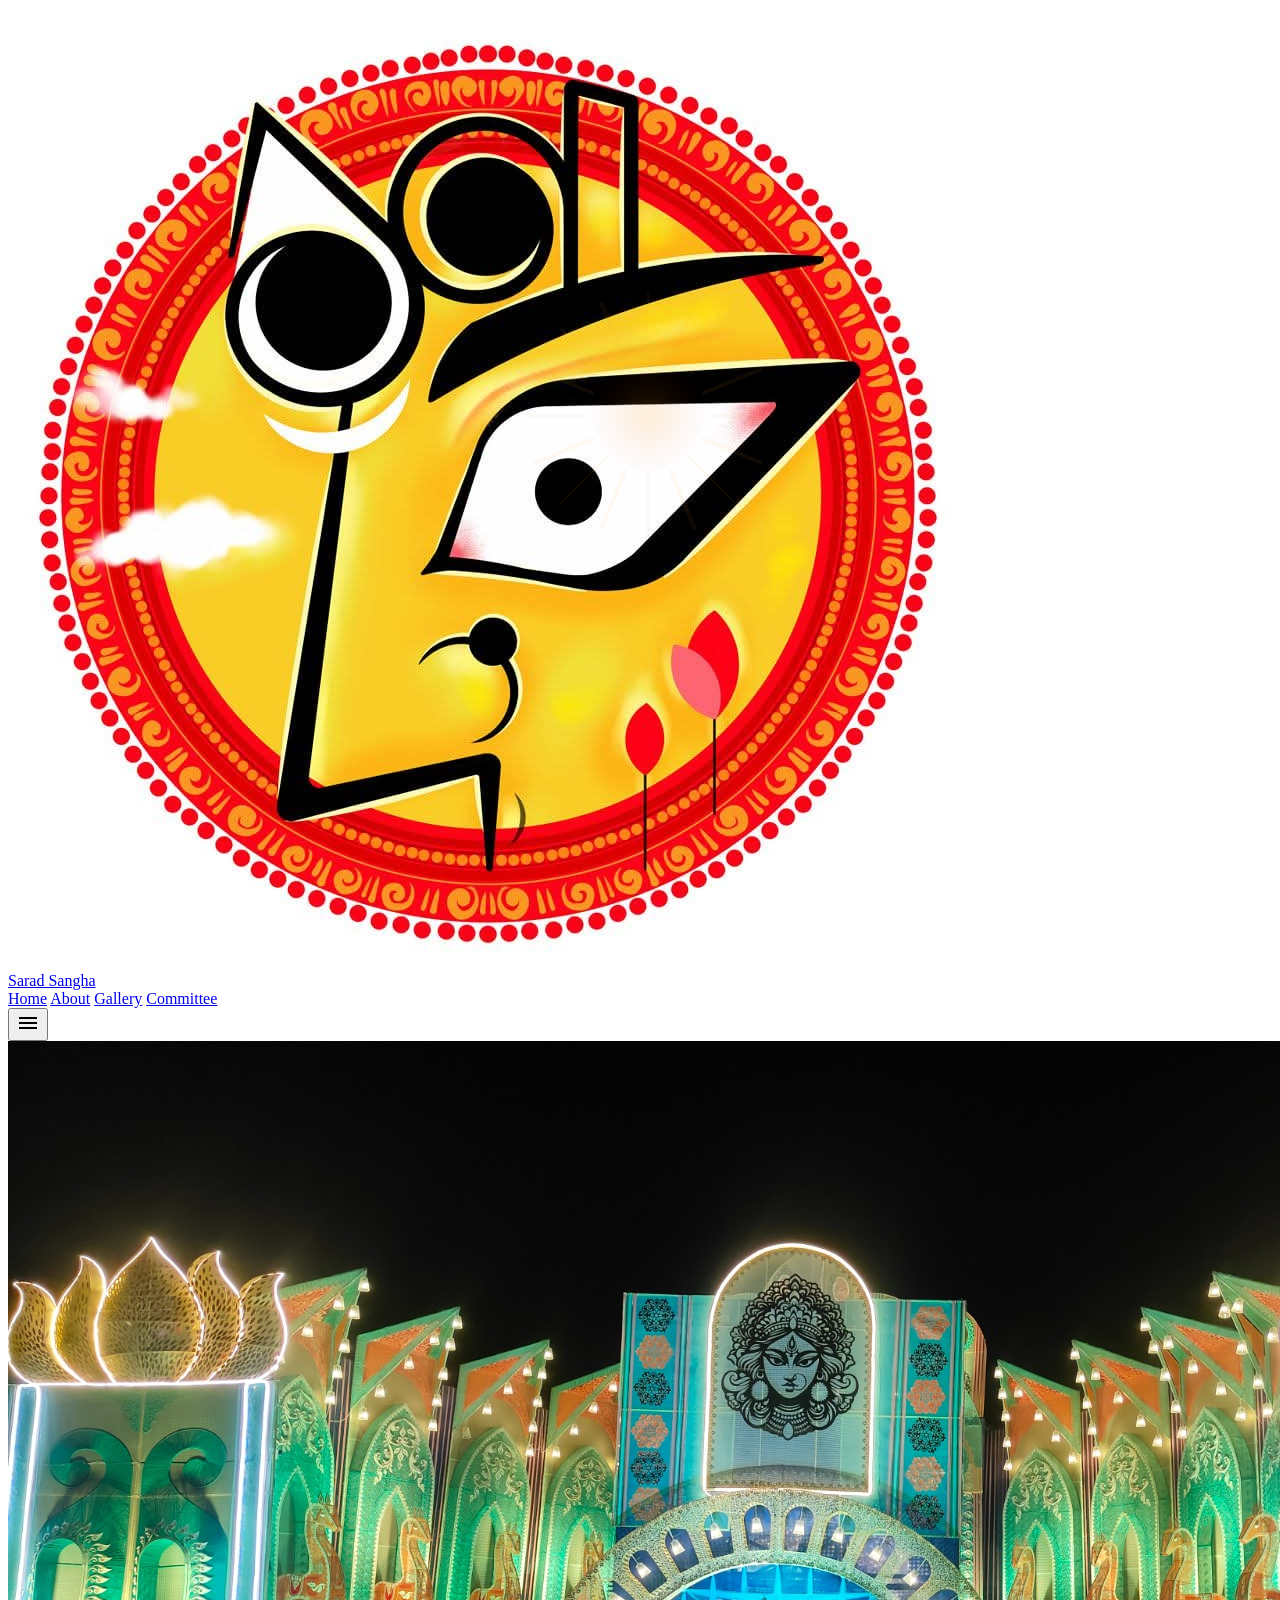
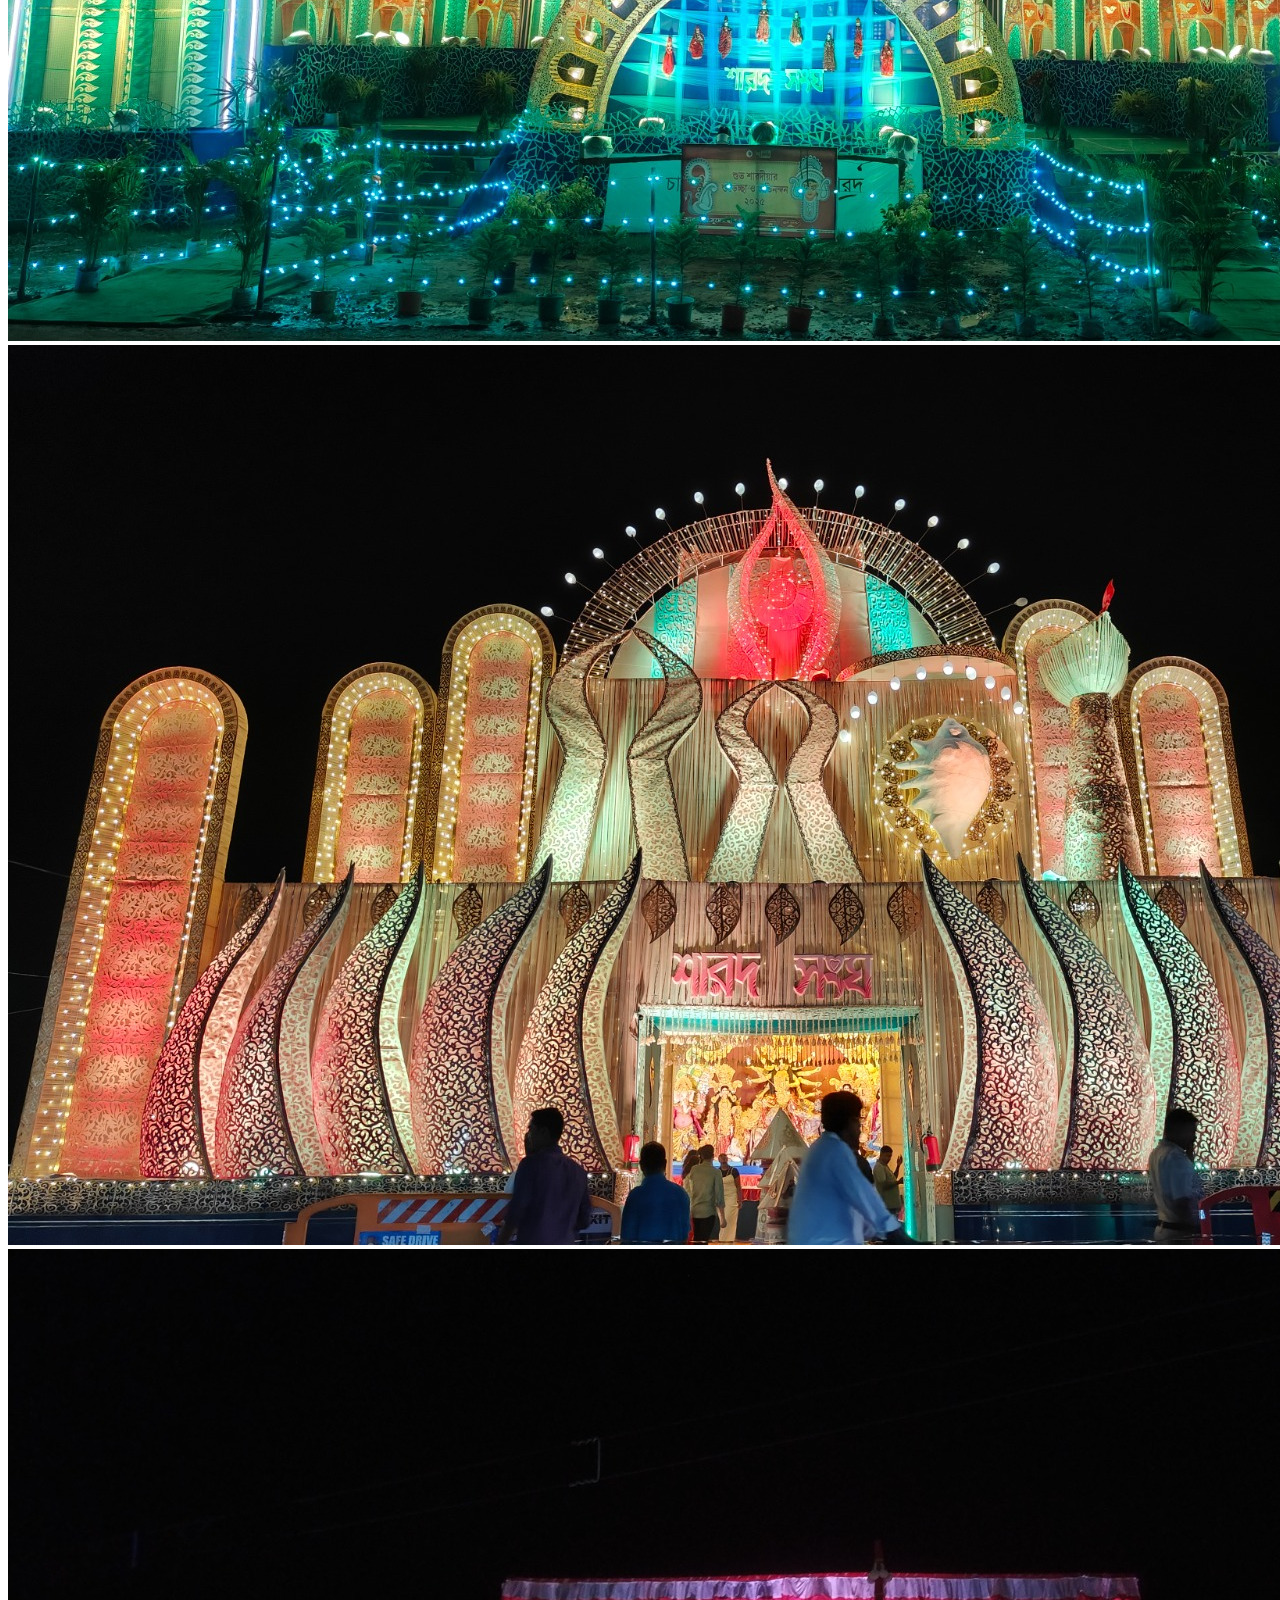
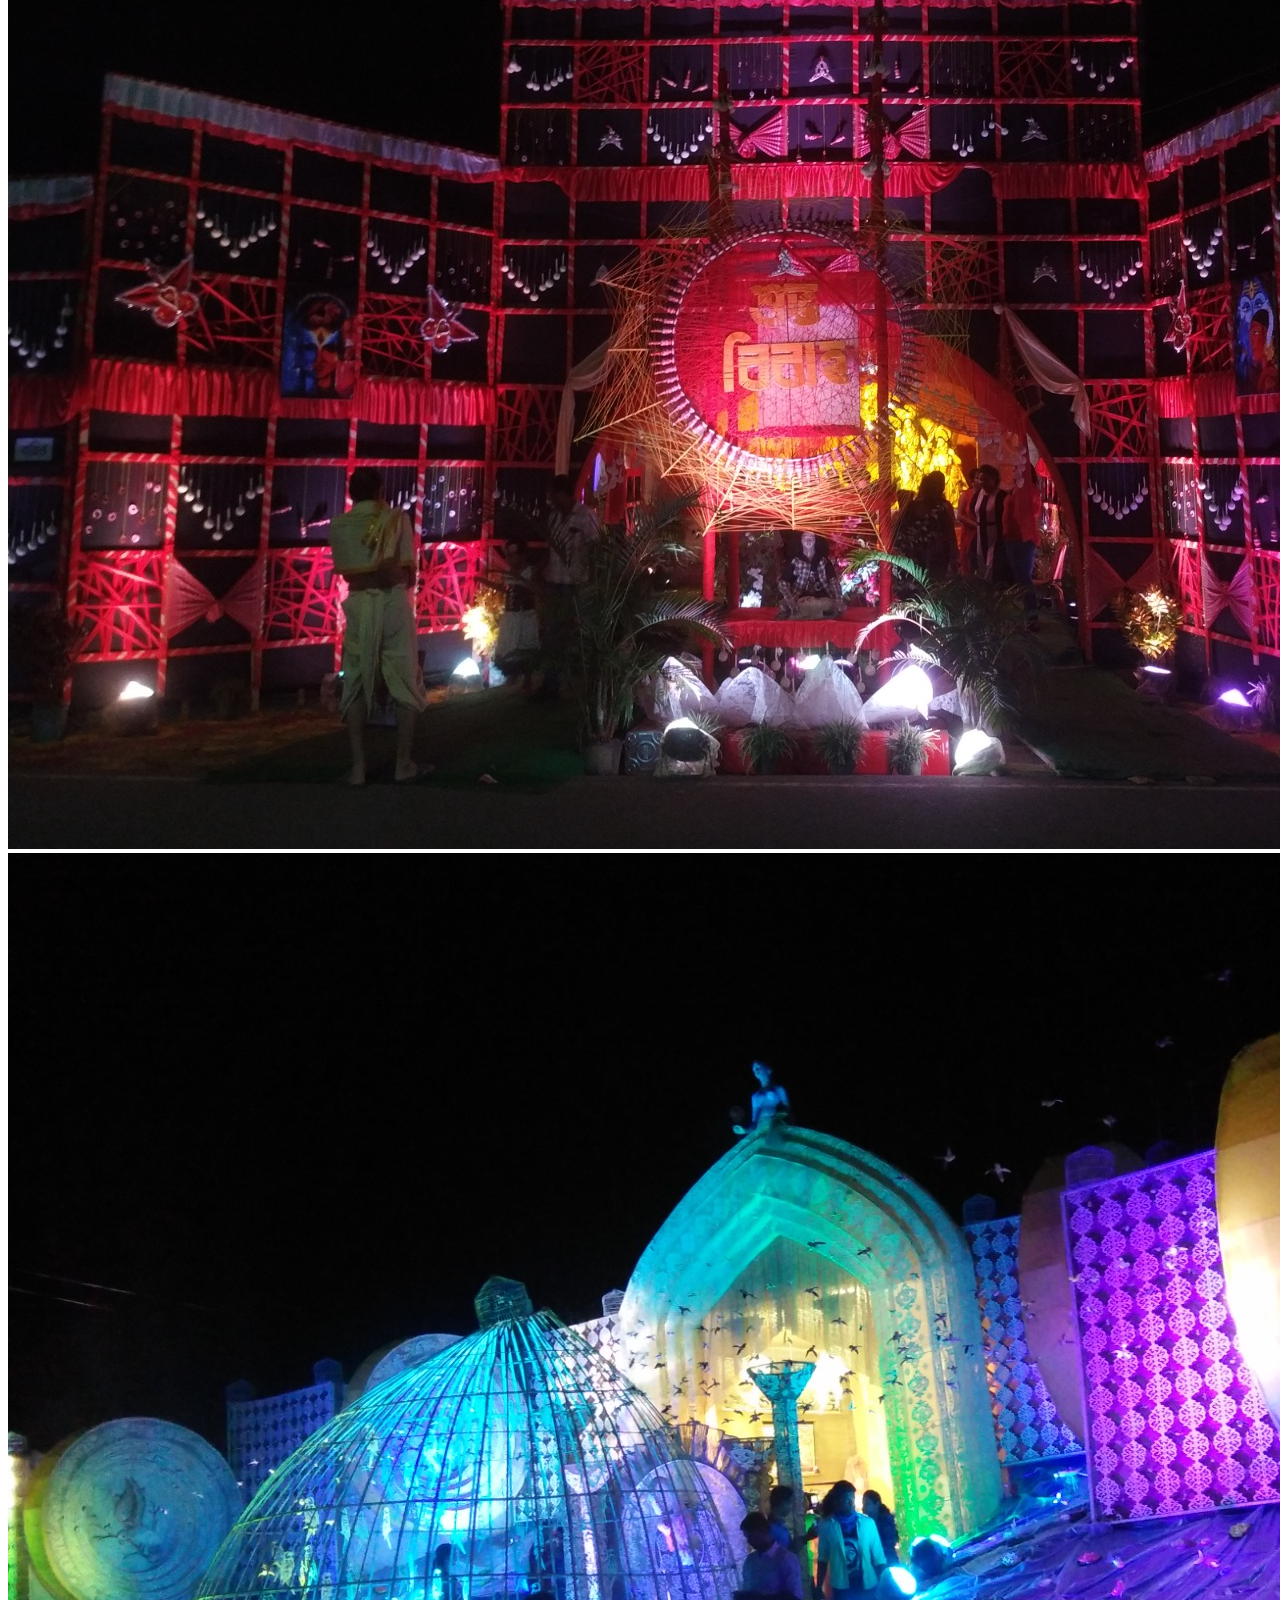
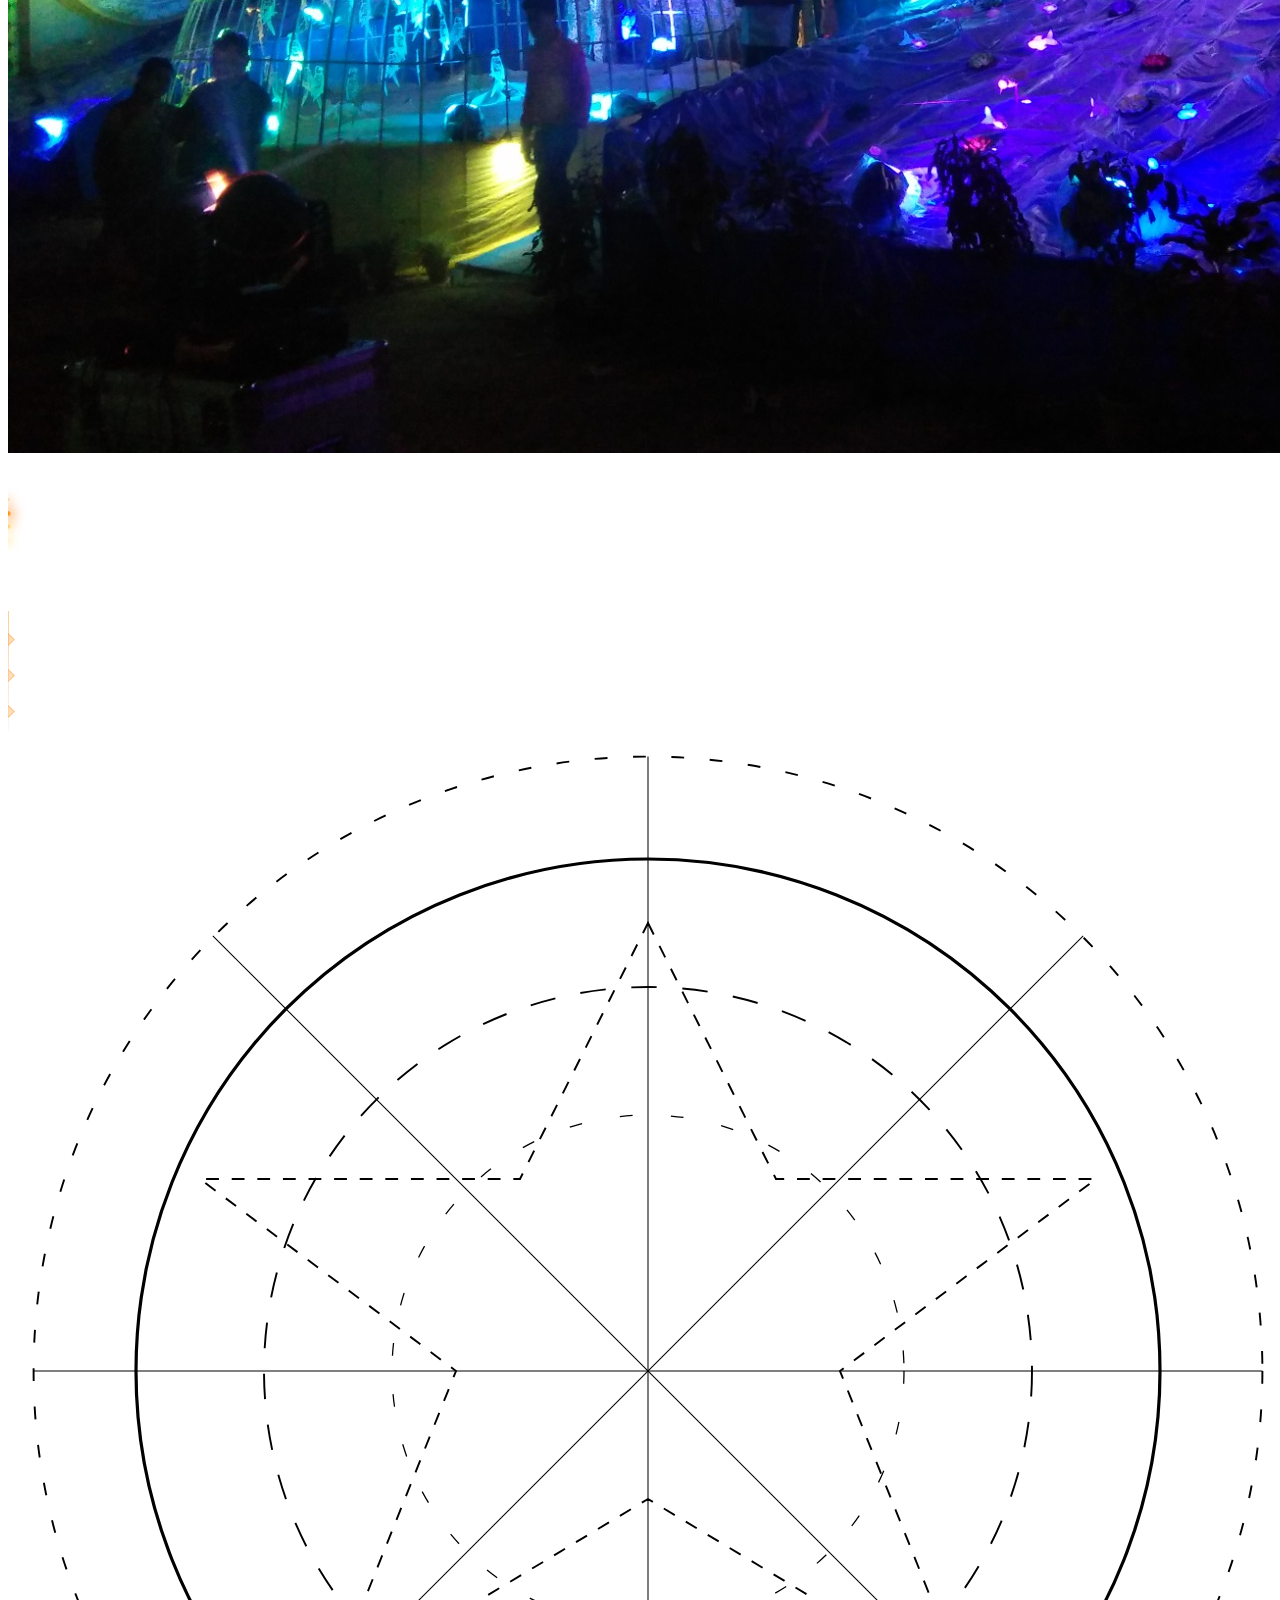
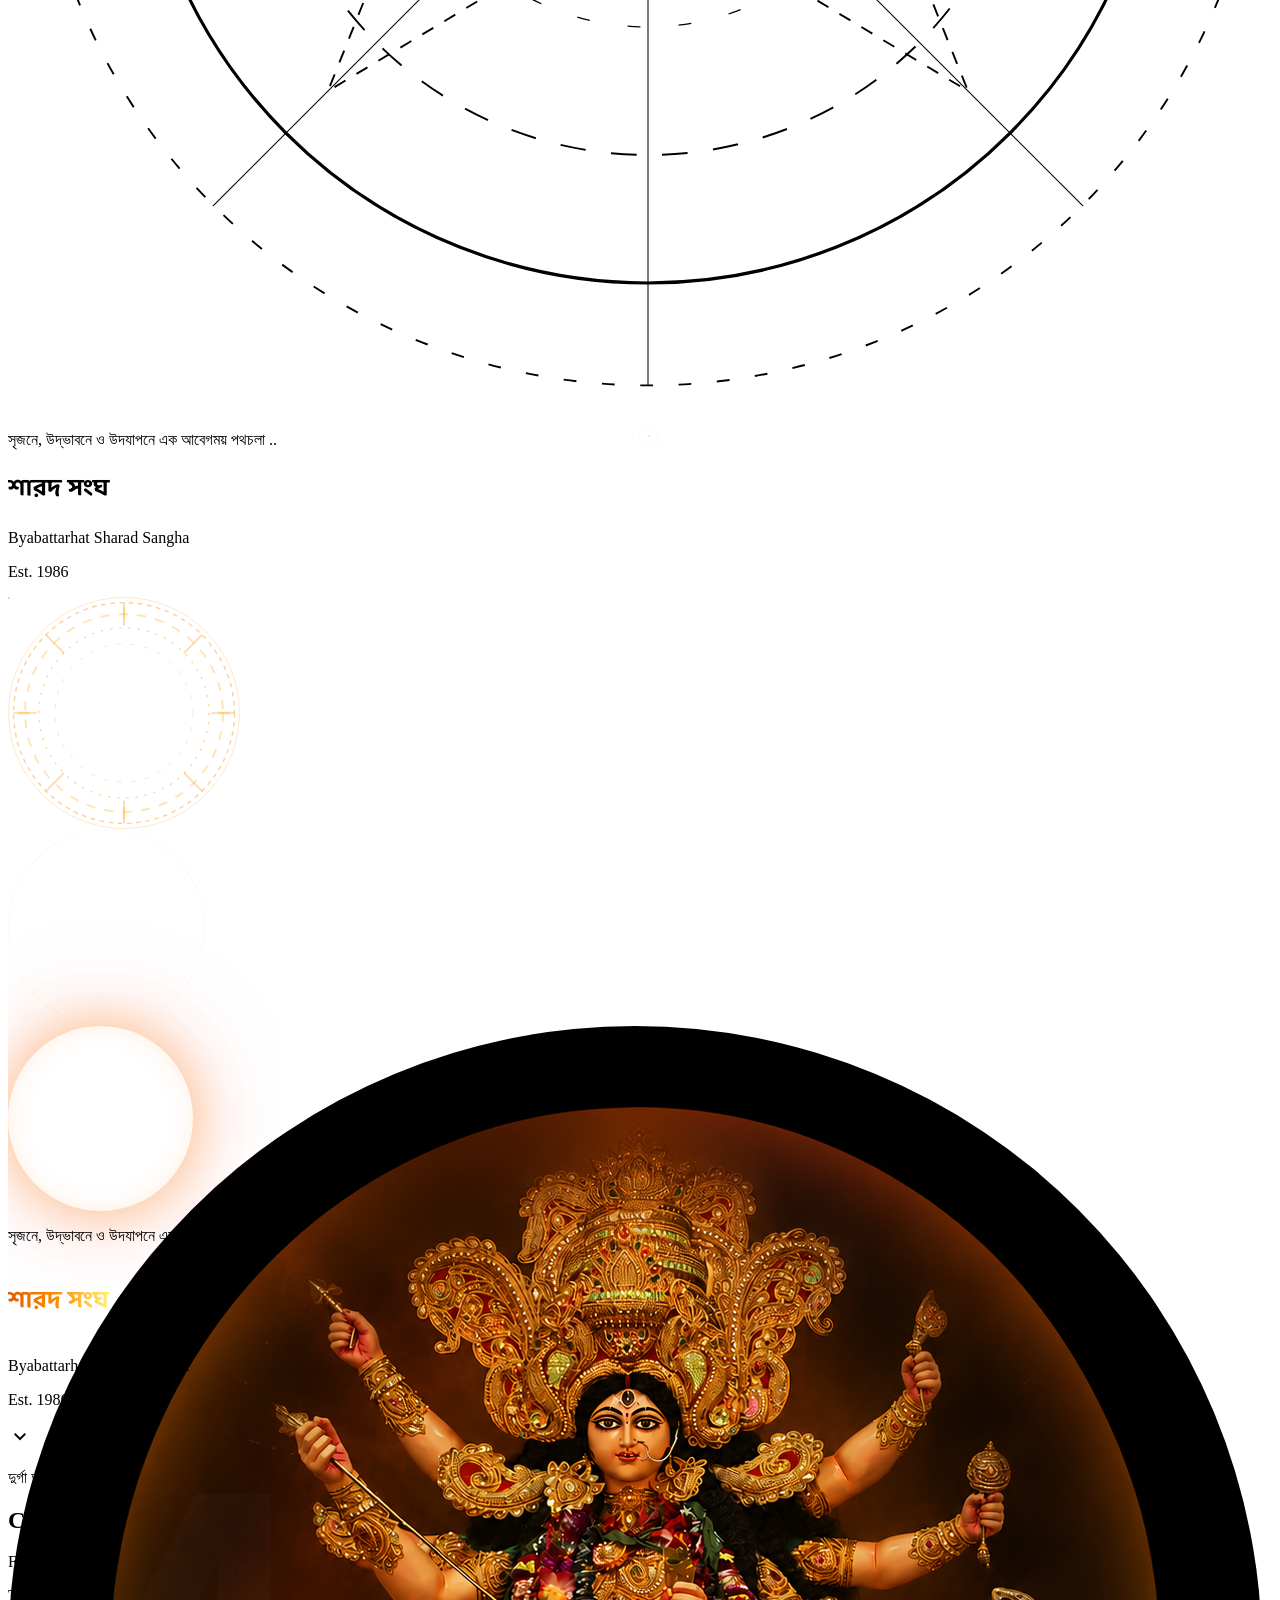
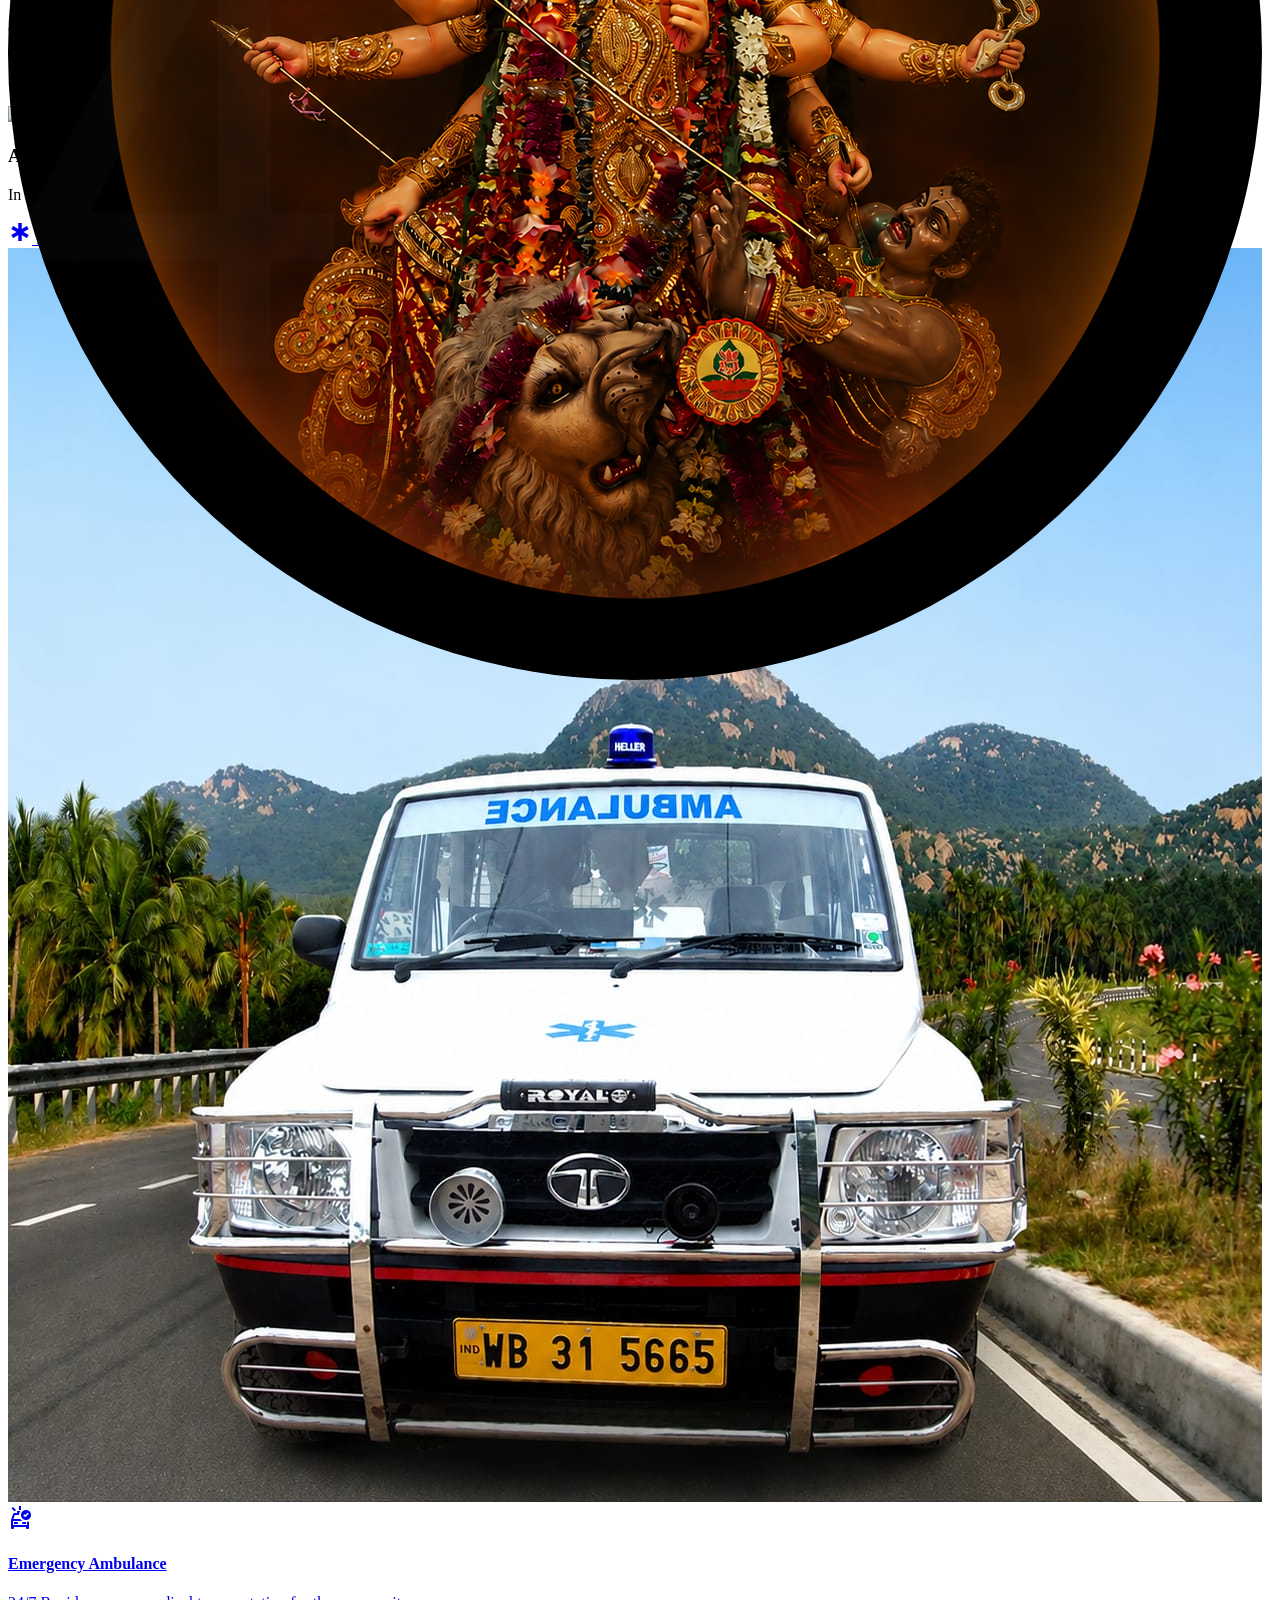
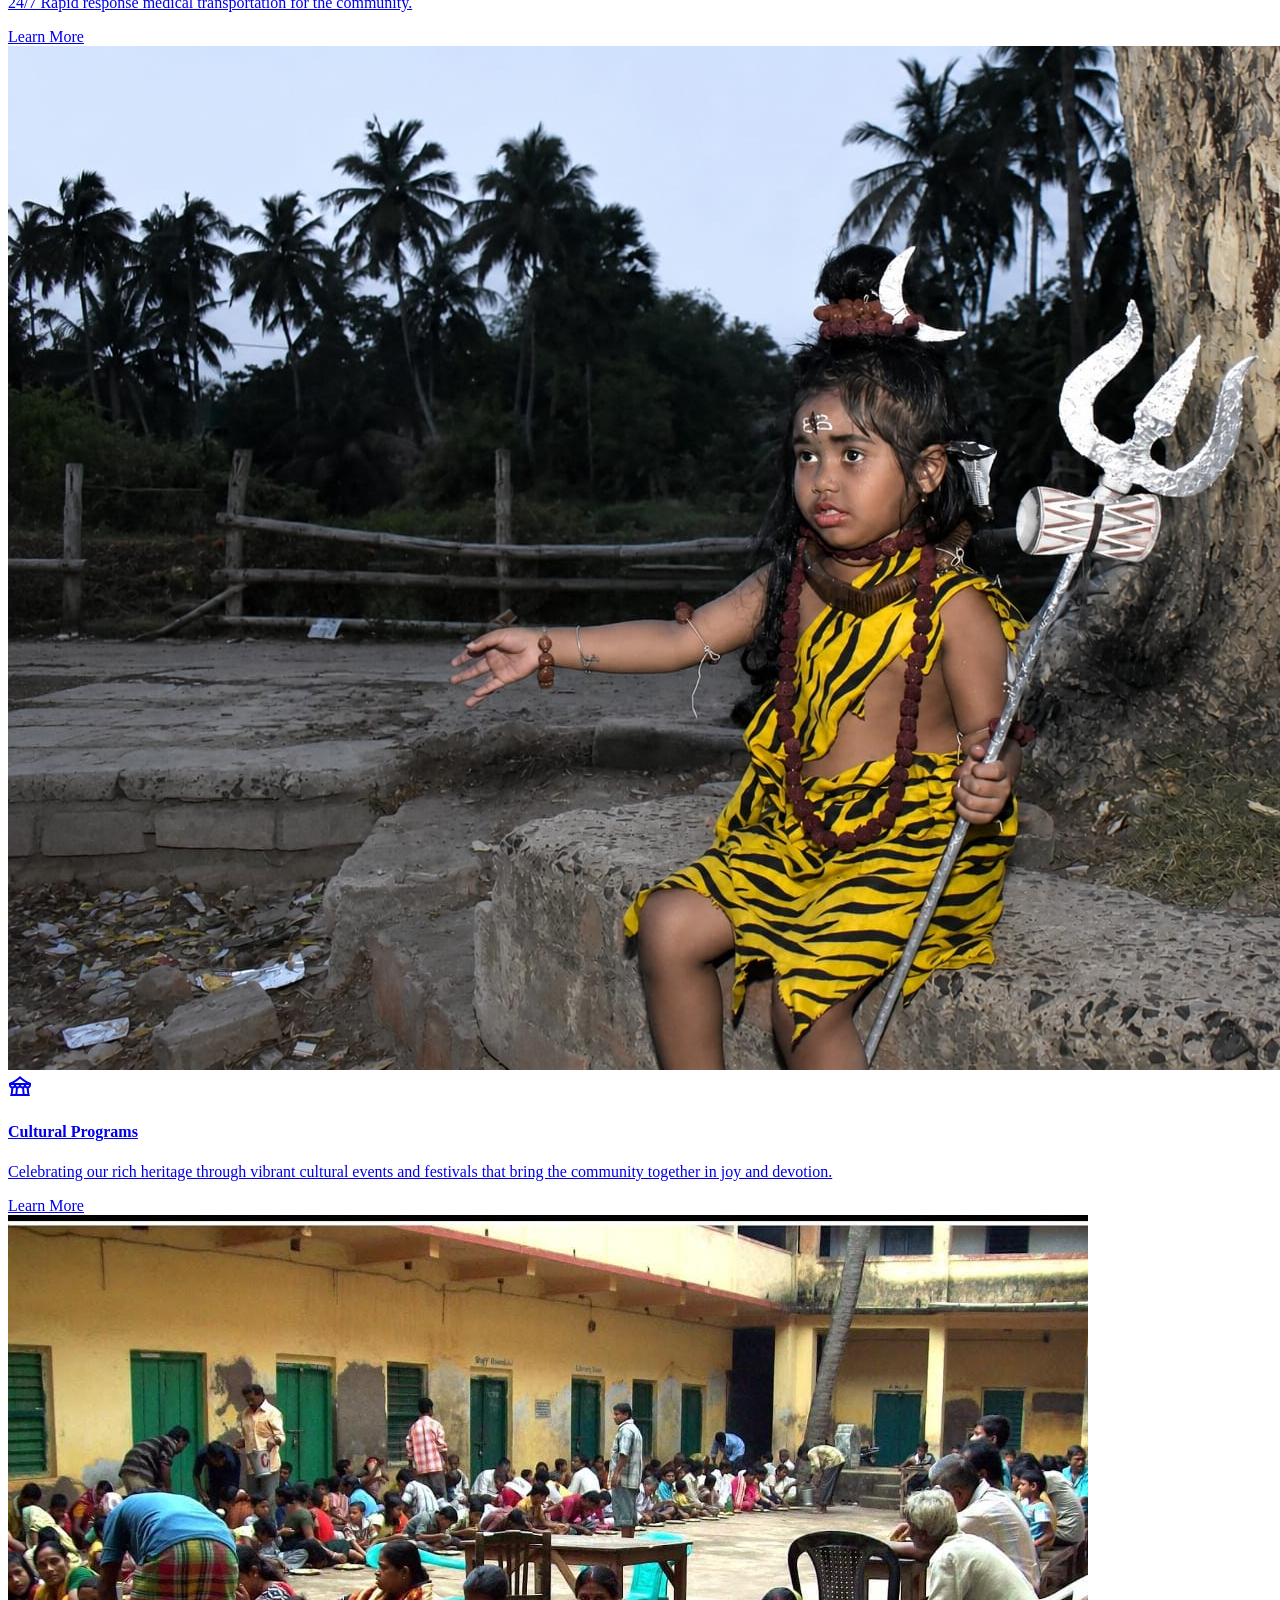
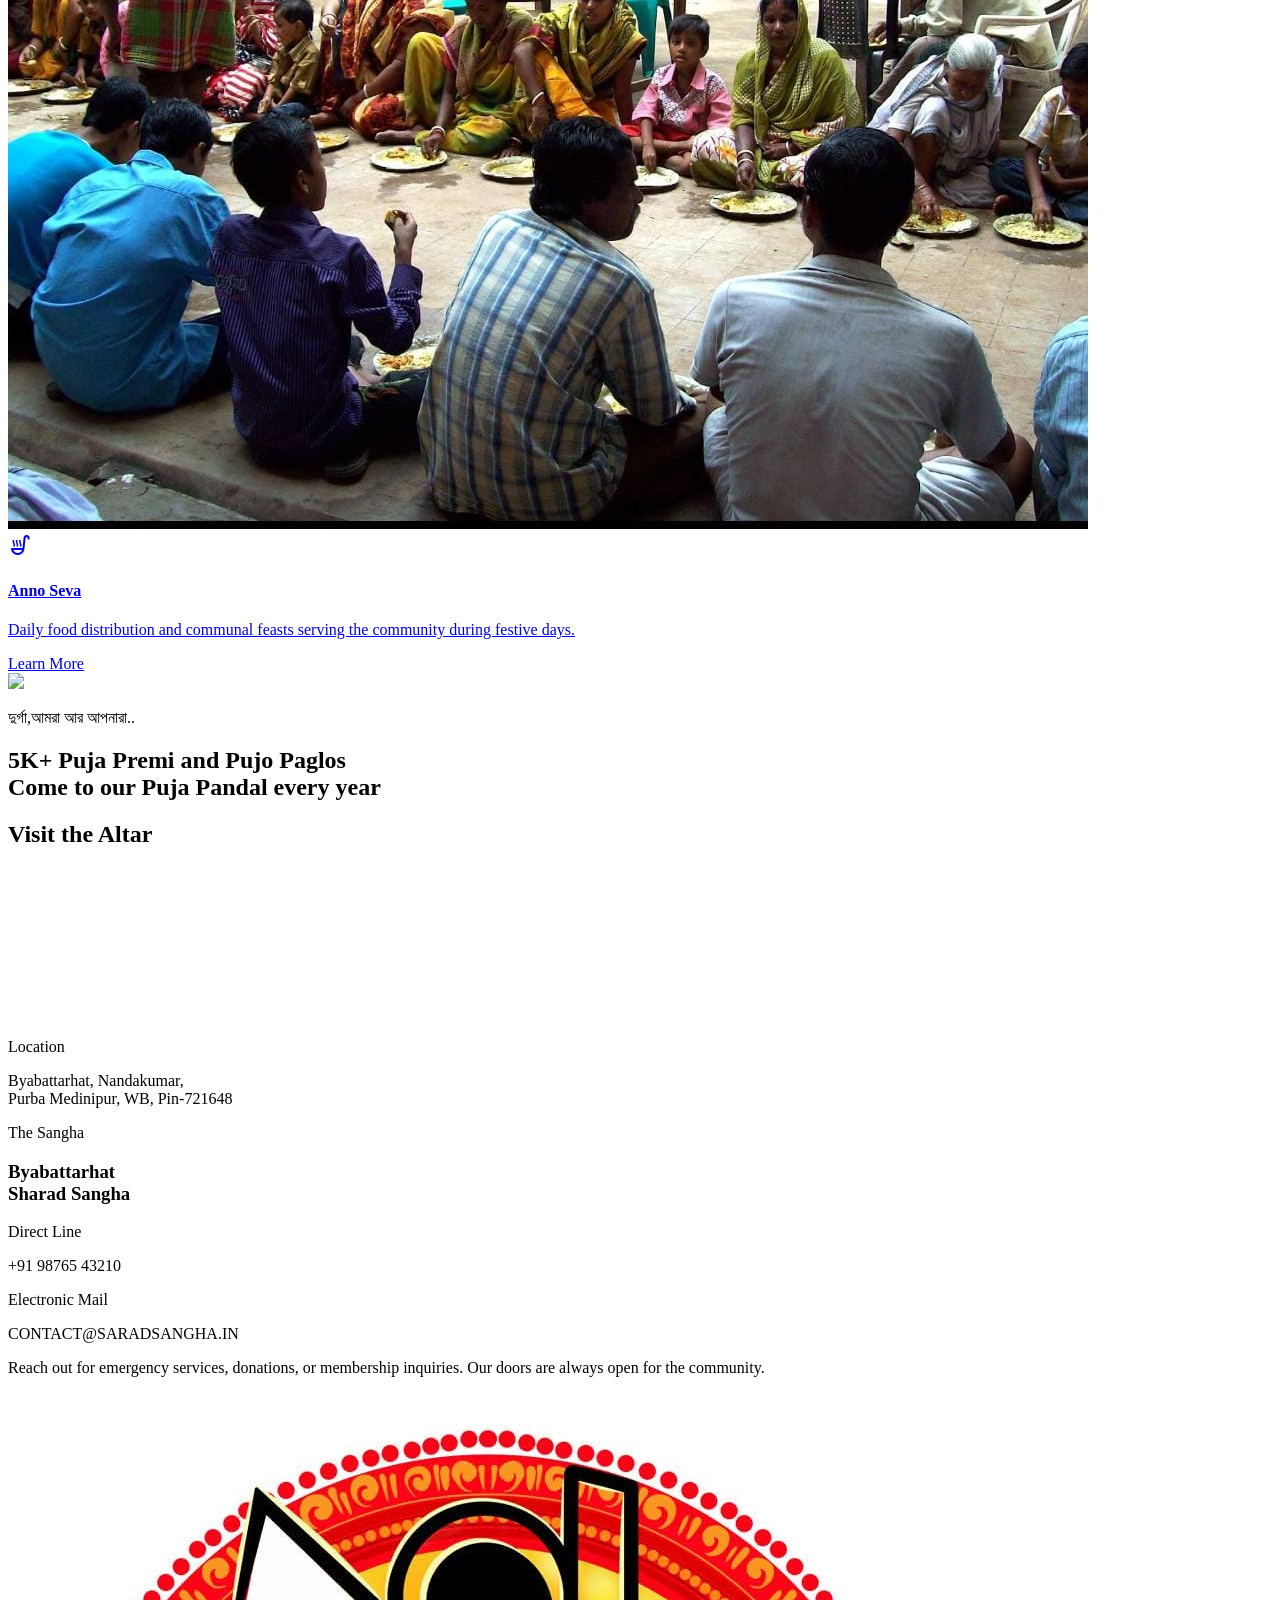
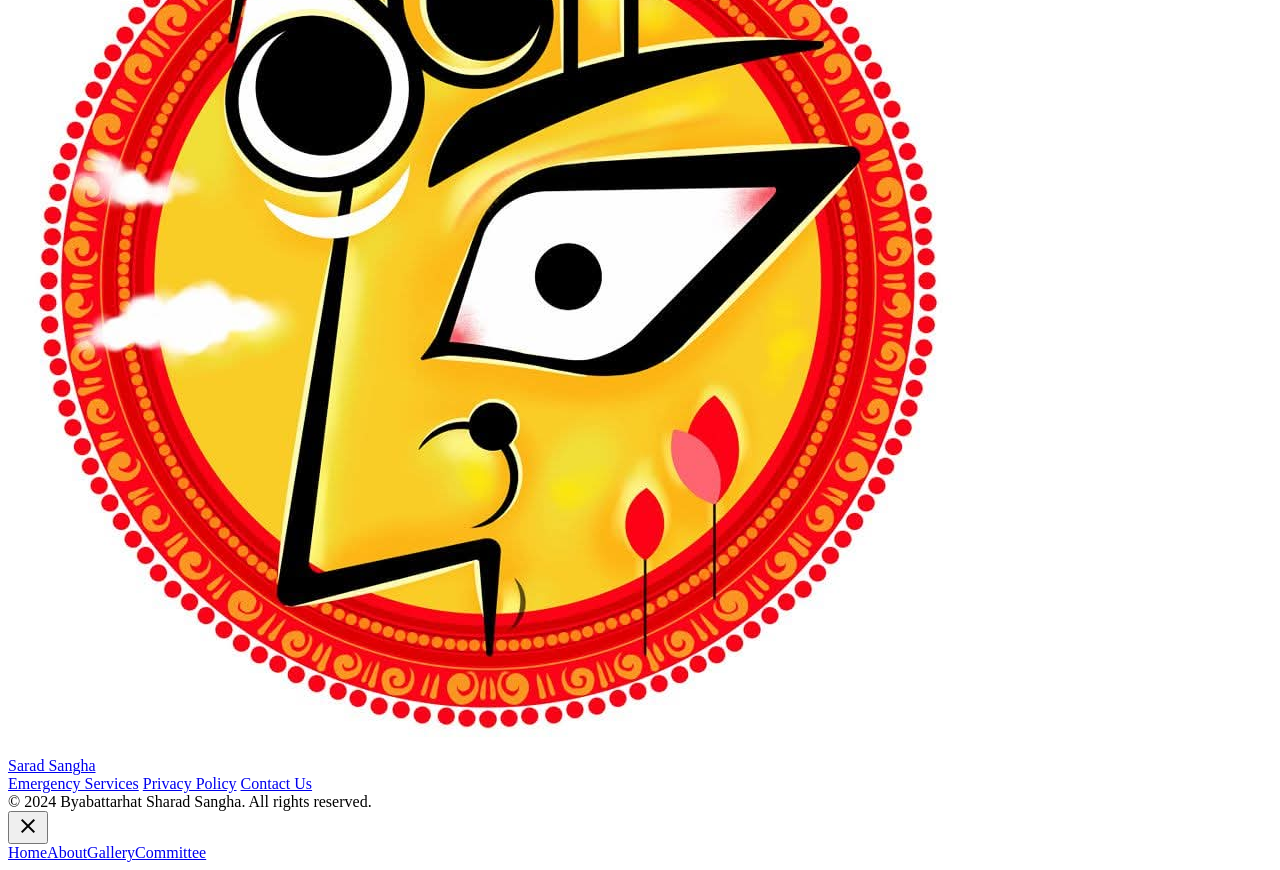
==== commit 112e4a70: "done" ====
--- a/index.html
+++ b/index.html
@@ -5,7 +5,7 @@
 <head>
     <meta charset="utf-8" />
     <meta content="width=device-width, initial-scale=1.0" name="viewport" />
-    <title>Sarad Sangha - Home</title>
+    <title>Sharad Sangha - Home</title>
     <link
         href="https://fonts.googleapis.com/css2?family=Epilogue:wght@700;800;900&amp;family=Manrope:wght@300;400;600&amp;family=Space+Grotesk:wght@500;700&amp;family=Material+Symbols+Outlined:wght,FILL@100..700,0..1&amp;display=swap"
         rel="stylesheet" />
@@ -260,7 +260,7 @@
                     </div>
                     <p
                         class="font-headline text-sm sm:text-3xl md:text-5xl text-white tracking-[0.1em] sm:tracking-[0.15em] uppercase font-bold mb-4 sm:mb-8 drop-shadow-xl text-balance">
-                        Byabattarhat Sarad Sangha
+                        Byabattarhat Sharad Sangha
                     </p>
                     <div
                         class="inline-flex items-center gap-2 sm:gap-3 px-4 sm:px-6 py-1.5 sm:py-2.5 rounded-full border border-secondary/30 bg-secondary/10 backdrop-blur-md shadow-[0_0_15px_rgba(255,109,0,0.2)]">
@@ -360,7 +360,7 @@
                     <!-- English name -->
                     <p
                         class="reveal-text reveal-delay-3 font-headline text-xs text-white/85 tracking-[0.12em] font-bold mb-4 drop-shadow-xl uppercase">
-                        Byabattarhat Sarad Sangha
+                        Byabattarhat Sharad Sangha
                     </p>
 
                     <!-- Est. 1986 Badge matching desktop format -->
@@ -465,7 +465,7 @@
                             <div>
                                 <div
                                     class="aspect-square mb-8 overflow-hidden rounded-lg bg-surface-container-lowest border border-white/5 shadow-2xl relative">
-                                    <img class="w-full h-full object-cover opacity-60 grayscale brightness-75 contrast-125 group-hover:scale-105 transition-all duration-700"
+                                    <img class="w-full h-full object-cover opacity-60 grayscale brightness-75 contrast-125 group-hover:grayscale-0 group-hover:opacity-100 group-hover:brightness-100 group-hover:contrast-100 group-hover:scale-105 transition-all duration-700"
                                         data-alt="Dramatic high-contrast night shot of an ambulance with red siren lights casting deep shadows on a dark street, cinematic film grain"
                                         src="assets/images/about/home/abbules_pic.jpeg" />
                                     <div
@@ -493,7 +493,7 @@
                             <div>
                                 <div
                                     class="aspect-square mb-8 overflow-hidden rounded-lg bg-surface-container-lowest border border-white/5 shadow-2xl relative">
-                                    <img class="w-full h-full object-cover opacity-60 grayscale brightness-75 contrast-125"
+                                    <img class="w-full h-full object-cover opacity-60 grayscale brightness-75 contrast-125 group-hover:grayscale-0 group-hover:opacity-100 group-hover:brightness-100 group-hover:contrast-100 group-hover:scale-105 transition-all duration-700"
                                         data-alt="Macro shot of a stethoscope and medical equipment under dramatic, focused spotlight with heavy shadows, high contrast digital altar aesthetic"
                                         src="assets/images/home/cultural_program.jpeg" />
                                     <div
@@ -521,7 +521,7 @@
                             <div>
                                 <div
                                     class="aspect-square mb-8 overflow-hidden rounded-lg bg-surface-container-lowest border border-white/5 shadow-2xl relative">
-                                    <img class="w-full h-full object-cover opacity-60 grayscale brightness-75 contrast-125 group-hover:scale-105 transition-all duration-700"
+                                    <img class="w-full h-full object-cover opacity-60 grayscale brightness-75 contrast-125 group-hover:grayscale-0 group-hover:opacity-100 group-hover:brightness-100 group-hover:contrast-100 group-hover:scale-105 transition-all duration-700"
                                         data-alt="Daily food distribution and communal feasts during Durga Puja"
                                         src="assets/images/anno seva.jpeg" />
                                     <div
@@ -588,7 +588,7 @@
                         <div>
                             <p class="font-label text-xs uppercase tracking-[0.4em] text-secondary mb-4">The Sangha</p>
                             <h3 class="font-headline text-3xl md:text-4xl tracking-tighter font-bold text-white">
-                                Byabattarhat<br />Sarad Sangha
+                                Byabattarhat<br />Sharad Sangha
                             </h3>
                         </div>
                         <div>
@@ -641,7 +641,7 @@
                 <a class="hover:text-secondary transition-all duration-300" href="contact_us.html">Contact Us</a>
             </div>
             <div class="font-body text-[10px] uppercase tracking-[0.2em] text-on-surface-variant/40">
-                © 2024 Byabattarhat Sarad Sangha. All rights reserved.
+                © 2024 Byabattarhat Sharad Sangha. All rights reserved.
             </div>
         </div>
     </footer>
